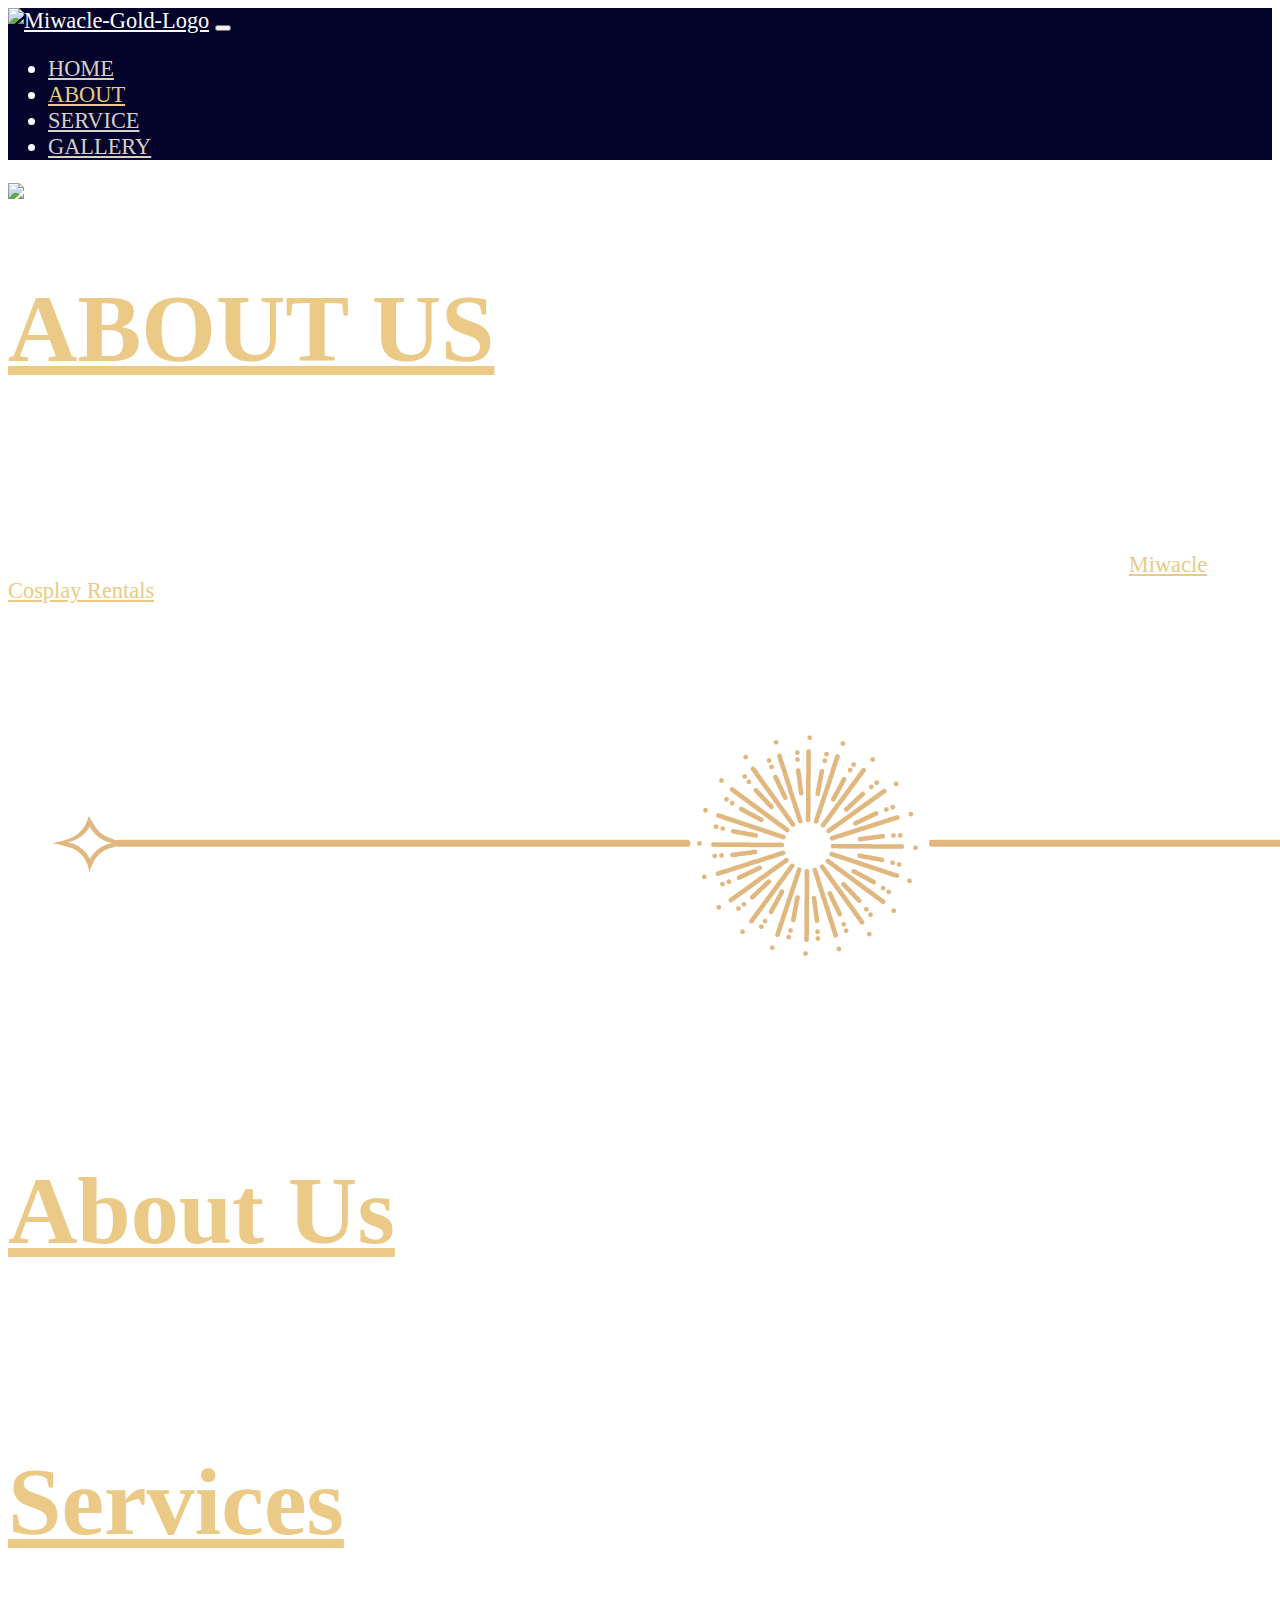
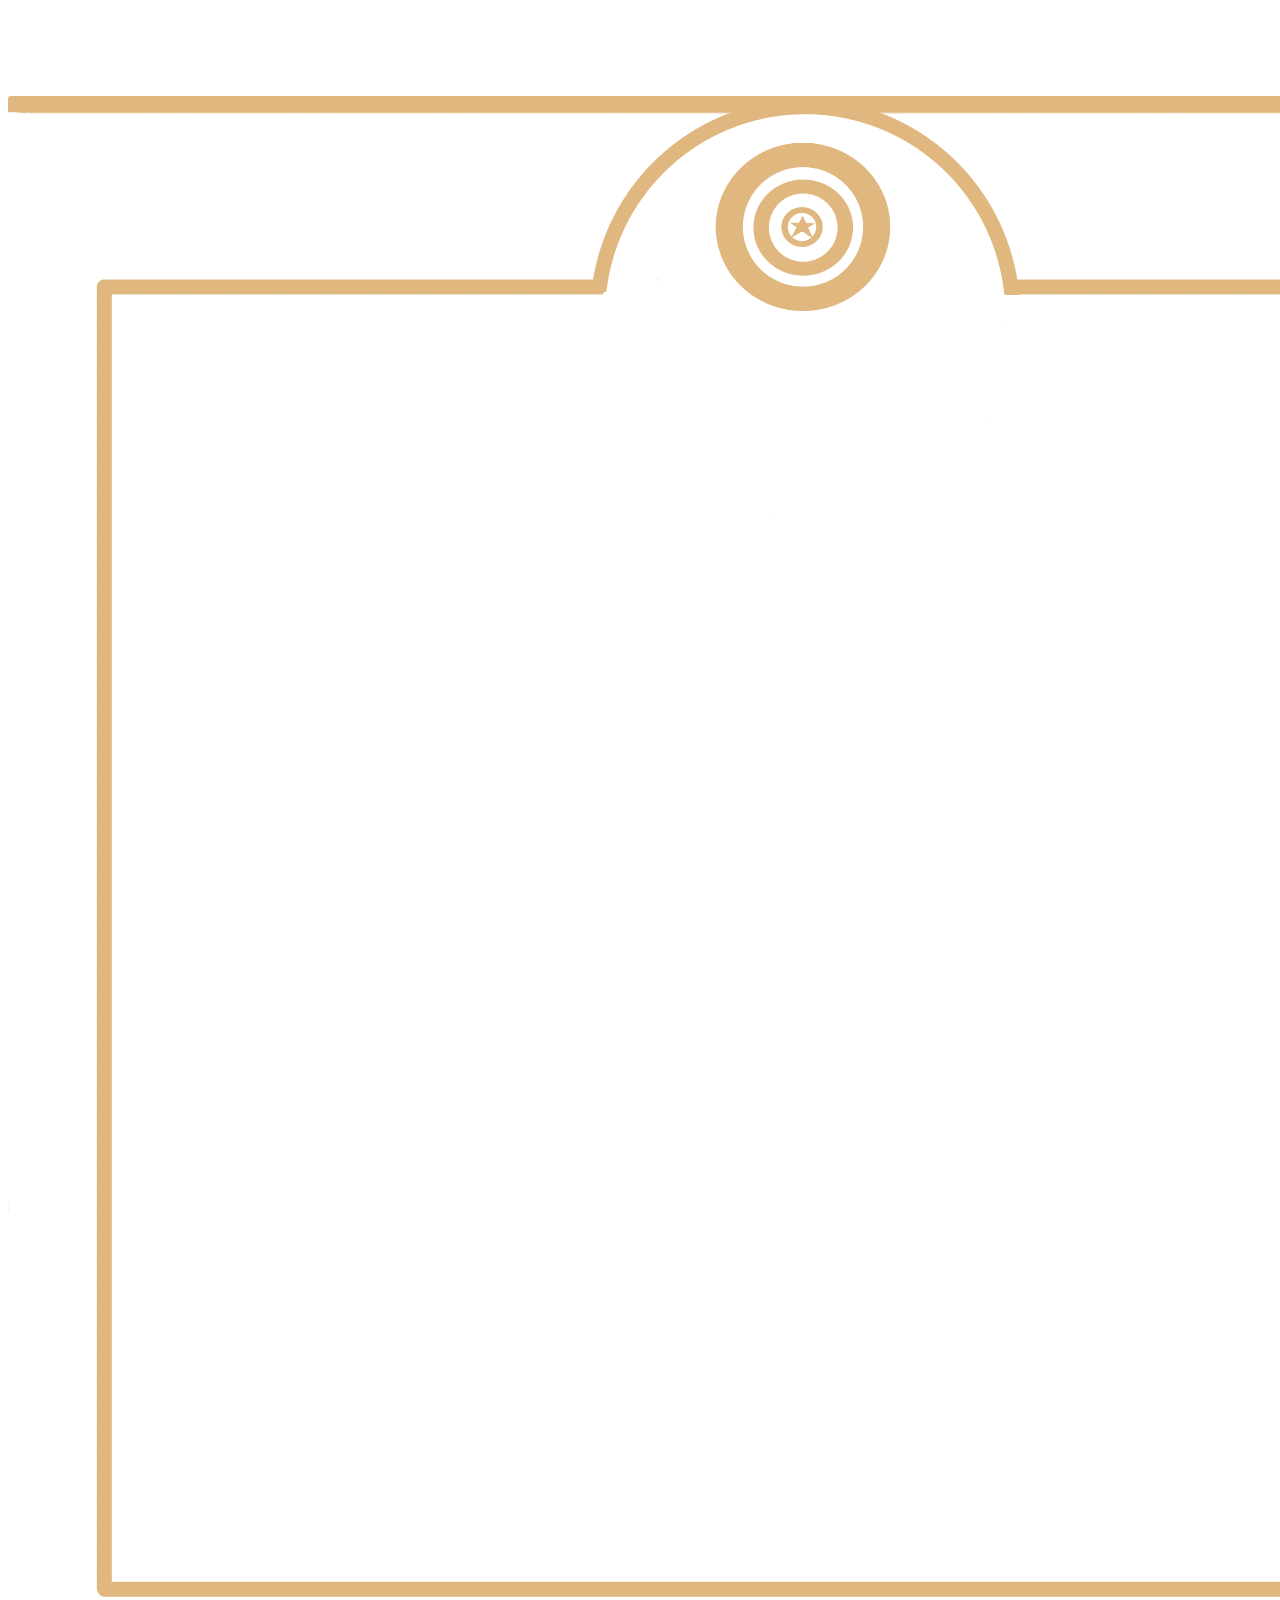
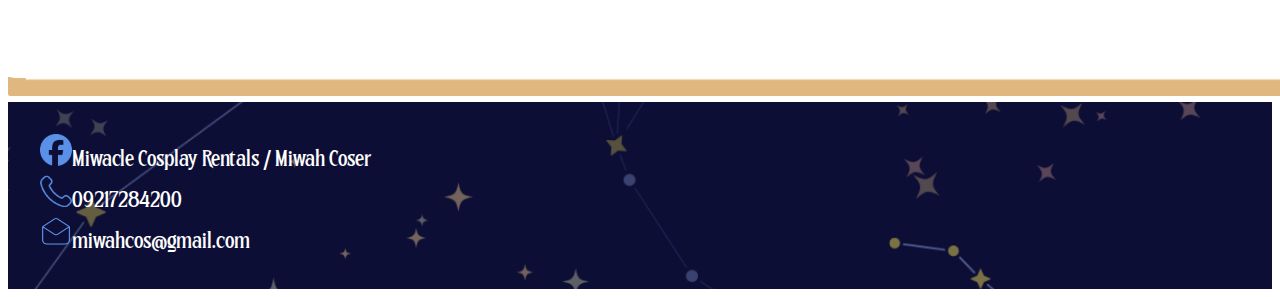
==== about.html @ d84c96a2 "Removed duplicate about info" ====
<!DOCTYPE html>
<html lang="en">
  <head>
    <meta charset="UTF-8" />
    <meta name="viewport" content="width=device-width, initial-scale=1.0" />
    <title>Miwacle Cosplay Rental</title>
    <link
      href="https://cdn.jsdelivr.net/npm/bootstrap@5.0.2/dist/css/bootstrap.min.css"
      rel="stylesheet"
      integrity="sha384-EVSTQN3/azprG1Anm3QDgpJLIm9Nao0Yz1ztcQTwFspd3yD65VohhpuuCOmLASjC"
      crossorigin="anonymous"
    />
    <link href="aboutStyles.css" rel="stylesheet" />
    <link
      rel="icon"
      href="images/PROFILE LOGO-GOLD.png"
      type="image/icon type"
    />
    <link href="aboutStyles.css" rel="stylesheet" />
  </head>
  <body>

    <!-- nav -->
    <nav
      class="navbar navbar-dark sticky-top nav-white navbar-expand-sm bg-dark-blue mt-0"
    >
      <div class="container-fluid mx-2">
        <a href="home.html" class="navbar-brand"
          ><img
            src="images/PROFILE LOGO-GOLD.png"
            alt="Miwacle-Gold-Logo"
            id="logo"
        /></a>
        <button
          type="button"
          data-bs-toggle="collapse"
          data-bs-target="#navbarNav"
          class="navbar-toggler"
          aria-controls="navbarNav"
          aria-expanded="false"
          aria-label="Toggle navigation"
        >
          <span class="navbar-toggler-icon"></span>
        </button>
        <div
          class="collapse navbar-collapse justify-content-end"
          id="navbarNav"
        >
          <ul class="navbar-nav align-items-center">
            <li class="nav-item mx-4">
              <a href="home.html" class="nav-link">HOME</a>
            </li>
            <li class="nav-item mx-4">
              <a href="#" class="nav-link text-color-gold-yellow">ABOUT</a>
            </li>
            <li class="nav-item mx-4">
              <a href="services.html" class="nav-link">SERVICE</a>
            </li>
            <li class="nav-item mx-4">
              <a href="gallery.html" class="nav-link">GALLERY</a>
            </li>
          </ul>
        </div>
      </div>
    </nav>

    <!-- Header -->
    <!-- ABOUT US AND SERVICES -->
    <div
        class="container-fluid d-flex justify-content-center align-items-center mb-5 extra-margin-bottom">
        <img
          src="images/MIWACLE-CONTAINER.png"
          alt="Miwacle About Us Header Frame"
          class="position-absolute"
          id="a"
        />
        <h1 class="text-center text-decoration-underline text-specialYellow">
          ABOUT US
        </h1>
      </div>
      <br /><br /><br />

      <!-- ABOUT US INFO -->
      <div 
        class="fs-2 text-center text-color-white m-5"
        id="aboutUsText"
      >
          Miwacle Cosplay Rentals is an online costume rental shop from Antipolo. With a diverse selection of characters from all sorts 
          of anime, cartoons, games, and more. We ship from Antipolo/Manila depending on the time available. For inquiries, send a message 
          to <a href="https://web.facebook.com/people/Miwacle-Cosplay-Rentals/61555627856739/?_rdc=1&_rdr" class="text-color-gold-yellow">Miwacle Cosplay Rentals</a> on facebook.com
      </div>

      <!-- ABOUT LINE -->
      <div class="container-fluid text-center">
        <img src="images/ABOUT_LINE.png" class="img-fluid">
      </div>

      <!-- ABOUT US AND SERVICES -->
      <div
        class="container-fluid d-flex flex-wrap justify-content-center"
        id="pagesContainer"
      >
        <div
          class="flex-column justify-content-center align-items-center"
          id="AboutUs"
        >
          <h1>About Us</h1>
          <p class="mx-auto w-75">
            Lorem ipsum dolor sit, amet consectetur adipisicing elit. Architecto
            nihil commodi ipsum, expedita, quos consequuntur qui quibusdam numquam
            beatae tempore illo sed cupiditate enim quis maxime, magnam ratione!
            Debitis, natus.
          </p>

        </div>

        <div
          class="flex-column justify-content-center align-items-center"
          id="Services"
        >
          <h1 class="mb-0">Services</h1>
          <p class="mx-auto w-75">
            Lorem ipsum dolor sit, amet consectetur adipisicing elit. Architecto
            nihil commodi ipsum, expedita, quos consequuntur qui quibusdam numquam
            beatae tempore illo sed cupiditate enim quis maxime, magnam ratione!
            Debitis, natus.
          </p>
        </div>
      </div>
        
        <img 
          src="images/MISSION.png" 
          alt="Vision Frame"
          class="position-relative"
          id="aboutUsFrame">
        
      </div>
      
      <!-- FOOTER -->
    <div
    class="container-fluid position-relative sticky-bottom bg-primary mb-0"
    id="footer"
  >
    <div class="d-flex flex-column">
      <div>
        <img src="images/facebookIcon.png" class="icon me-2 my-1" />Miwacle
        Cosplay Rentals / Miwah Coser
      </div>
      <div>
        <img src="images/phoneIcon.png" class="icon me-2 my-1" />09217284200
      </div>
      <div>
        <img
          src="images/emailIcon.png"
          class="icon me-2 my-1"
        />miwahcos@gmail.com
      </div>
    </div>
  </div>
    <script
      src="https://cdn.jsdelivr.net/npm/bootstrap@5.0.2/dist/js/bootstrap.bundle.min.js"
      integrity="sha384-MrcW6ZMFYlzcLA8Nl+NtUVF0sA7MsXsP1UyJoMp4YLEuNSfAP+JcXn/tWtIaxVXM"
      crossorigin="anonymous"
    ></script>
    <script
      src="https://cdn.jsdelivr.net/npm/@popperjs/core@2.9.2/dist/umd/popper.min.js"
      integrity="sha384-IQsoLXl5PILFhosVNubq5LC7Qb9DXgDA9i+tQ8Zj3iwWAwPtgFTxbJ8NT4GN1R8p"
      crossorigin="anonymous"
    ></script>
    <script
      src="https://cdn.jsdelivr.net/npm/bootstrap@5.0.2/dist/js/bootstrap.min.js"
      integrity="sha384-cVKIPhGWiC2Al4u+LWgxfKTRIcfu0JTxR+EQDz/bgldoEyl4H0zUF0QKbrJ0EcQF"
      crossorigin="anonymous"
    ></script>
    <script src="servicesScript.js"></script>
  </body>
</html>
---- aboutStyles.css ----
/* 
Navigation bar background color -- 03032b
Text Color (white) -- D8CFC5
Highlighted (yellow) -- EACA86
*/

@font-face {
  font-family: laSignora;
  src: url(fonts/LaSignora-DemoVersion-Regular.otf);
}

@font-face {
  font-family: theBlowar;
  src: url(fonts/TheBlowarRegular-d91mZ.ttf);
}

@font-face {
  font-family: bismark;
  src: url(fonts/Bismarck.otf);
}

:root {
  --dark-blue: #03032b;
  --darker-white: #d8cfc5;
  --gold-yellow: #eaca86;
}

* {
  font-family: "laSignora";
  color: white;
}

body {
  background-image: url("images/MIWACLE-BACKGROUND.png");
  background-size: cover;
  font-size: 1.4rem;
}

h1 {
  font-size: 6rem;
  font-family: "bismark";
  color: var(--gold-yellow);
  text-decoration-line: underline;
}

/* TEXT AND BACKGROUND COLOR */
.bg-dark-blue {
  background-color: #03032b !important;
}

.bg-semi-transparent-white {
  background-color: hsla(235, 62%, 31%, 0.25) !important;
}

.text-color-specialYellow {
  color: #eaca86 !important;
}

.text-color-yellow {
  color: #cf920f !important;
}

.text-color-gold-yellow {
  color: var(--gold-yellow) !important;
}

/* REUSABLE */
.py-6 {
  padding-top: 6rem !important;
  padding-bottom: 6rem !important;
}

.linkButton {
  border: 2px solid var(--gold-yellow);
  border-radius: 10px;
  background-color: var(--dark-blue);
  padding: 0.25rem 1rem;

  display: inline;
}

/* NAV CLASSES AND IDS*/
#logo {
  width: 75px;
  height: 75px;
}

.nav-link:hover {
  color: var(--gold-yellow) !important;
}

.nav-item a {
  color: #d8cfc5;
}

/* FOOTER */
#footer {
  padding: 2rem;
  background-image: url("images/MIWACLE-FOOTER-BG.png");
  background-size: cover;
}

#footer * {
  color: white;
  font-family: "theBlowar";
}

.icon {
  width: 2rem;
  height: 2rem;
}
---- aboutStyles.css ----
/* 
Navigation bar background color -- 03032b
Text Color (white) -- D8CFC5
Highlighted (yellow) -- EACA86
*/

@font-face {
  font-family: laSignora;
  src: url(fonts/LaSignora-DemoVersion-Regular.otf);
}

@font-face {
  font-family: theBlowar;
  src: url(fonts/TheBlowarRegular-d91mZ.ttf);
}

@font-face {
  font-family: bismark;
  src: url(fonts/Bismarck.otf);
}

:root {
  --dark-blue: #03032b;
  --darker-white: #d8cfc5;
  --gold-yellow: #eaca86;
}

* {
  font-family: "laSignora";
  color: white;
}

body {
  background-image: url("images/MIWACLE-BACKGROUND.png");
  background-size: cover;
  font-size: 1.4rem;
}

h1 {
  font-size: 6rem;
  font-family: "bismark";
  color: var(--gold-yellow);
  text-decoration-line: underline;
}

/* TEXT AND BACKGROUND COLOR */
.bg-dark-blue {
  background-color: #03032b !important;
}

.bg-semi-transparent-white {
  background-color: hsla(235, 62%, 31%, 0.25) !important;
}

.text-color-specialYellow {
  color: #eaca86 !important;
}

.text-color-yellow {
  color: #cf920f !important;
}

.text-color-gold-yellow {
  color: var(--gold-yellow) !important;
}

/* REUSABLE */
.py-6 {
  padding-top: 6rem !important;
  padding-bottom: 6rem !important;
}

.linkButton {
  border: 2px solid var(--gold-yellow);
  border-radius: 10px;
  background-color: var(--dark-blue);
  padding: 0.25rem 1rem;

  display: inline;
}

/* NAV CLASSES AND IDS*/
#logo {
  width: 75px;
  height: 75px;
}

.nav-link:hover {
  color: var(--gold-yellow) !important;
}

.nav-item a {
  color: #d8cfc5;
}

/* FOOTER */
#footer {
  padding: 2rem;
  background-image: url("images/MIWACLE-FOOTER-BG.png");
  background-size: cover;
}

#footer * {
  color: white;
  font-family: "theBlowar";
}

.icon {
  width: 2rem;
  height: 2rem;
}
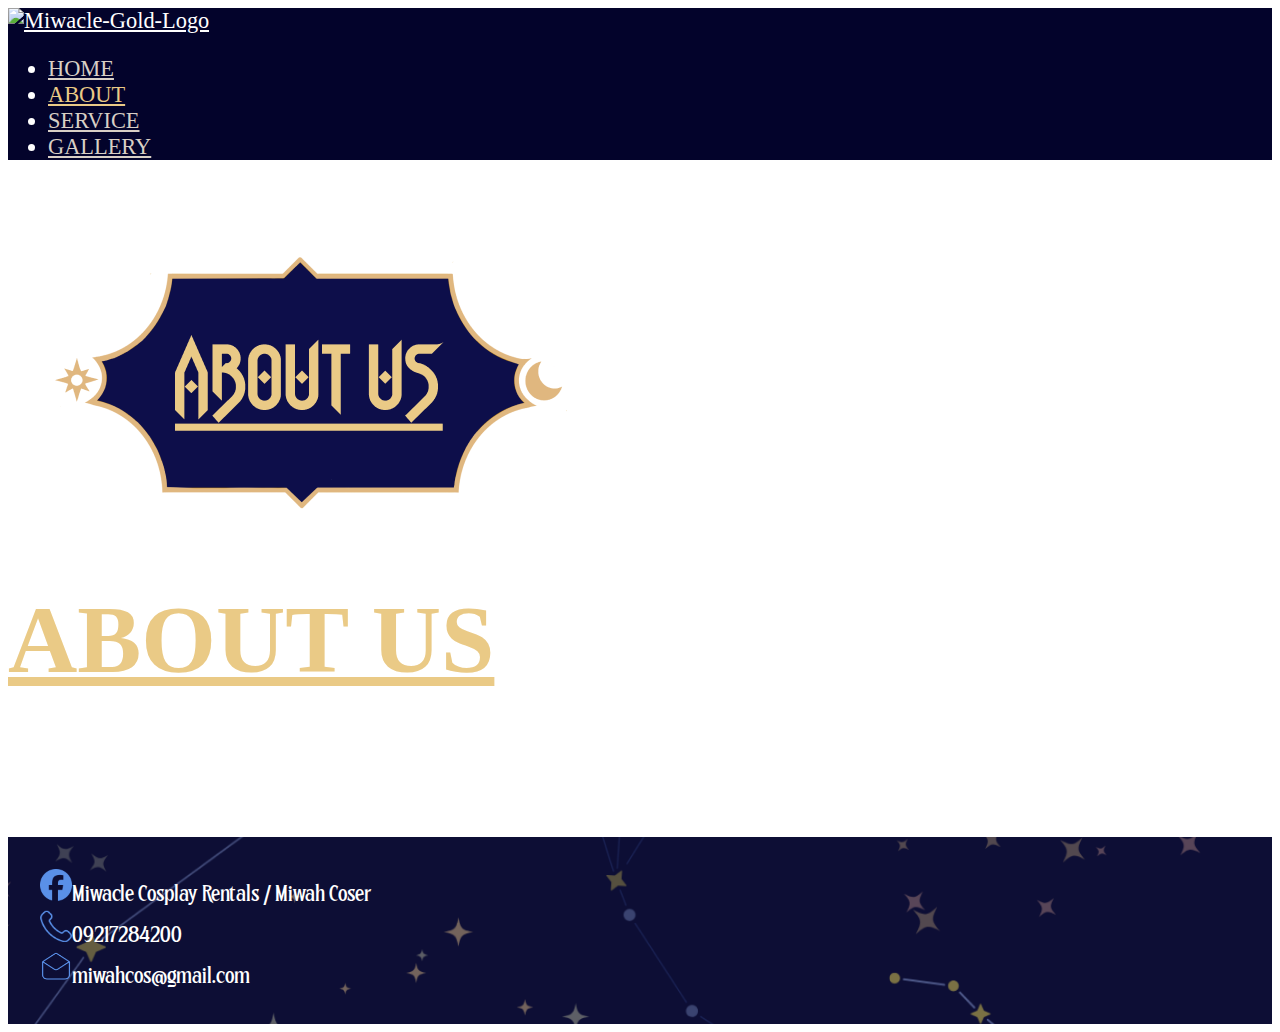
==== commit 00541b77: "Updated about css" ====
--- a/about.html
+++ b/about.html
@@ -17,161 +17,72 @@
       type="image/icon type"
     />
     <link href="aboutStyles.css" rel="stylesheet" />
-  </head>
-  <body>
-
-    <!-- nav -->
-    <nav
-      class="navbar navbar-dark sticky-top nav-white navbar-expand-sm bg-dark-blue mt-0"
+</head>
+<body>
+  <!-- nav -->
+  <nav class="navbar sticky-top nav-white navbar-expand-sm bg-dark-blue mt-0">
+    <div class="container">
+      <a href="#" class="navbar-brand ms-3"
+        ><img
+          src="images/PROFILE LOGO-GOLD.png"
+          alt="Miwacle-Gold-Logo"
+          id="logo"
+      /></a>
+    </div>
+    <div class="container justify-content-center">
+      <ul class="navbar-nav justify-content-evenly">
+        <li class="nav-item mx-4">
+          <a href="home.html" class="nav-link">HOME</a>
+        </li>
+        <li class="nav-item mx-4">
+          <a href="#" class="nav-link text-color-gold-yellow">ABOUT</a>
+        </li>
+        <li class="nav-item mx-4">
+          <a href="services.html" class="nav-link">SERVICE</a>
+        </li>
+        <li class="nav-item mx-4">
+          <a href="gallery.html" class="nav-link">GALLERY</a>
+        </li>
+      </ul>
+    </div>
+  </nav>
+  <!-- header -->
+  <div
+      class="container-fluid d-flex justify-content-center align-items-center mb-5 extra-margin-bottom"
     >
-      <div class="container-fluid mx-2">
-        <a href="home.html" class="navbar-brand"
-          ><img
-            src="images/PROFILE LOGO-GOLD.png"
-            alt="Miwacle-Gold-Logo"
-            id="logo"
-        /></a>
-        <button
-          type="button"
-          data-bs-toggle="collapse"
-          data-bs-target="#navbarNav"
-          class="navbar-toggler"
-          aria-controls="navbarNav"
-          aria-expanded="false"
-          aria-label="Toggle navigation"
-        >
-          <span class="navbar-toggler-icon"></span>
-        </button>
-        <div
-          class="collapse navbar-collapse justify-content-end"
-          id="navbarNav"
-        >
-          <ul class="navbar-nav align-items-center">
-            <li class="nav-item mx-4">
-              <a href="home.html" class="nav-link">HOME</a>
-            </li>
-            <li class="nav-item mx-4">
-              <a href="#" class="nav-link text-color-gold-yellow">ABOUT</a>
-            </li>
-            <li class="nav-item mx-4">
-              <a href="services.html" class="nav-link">SERVICE</a>
-            </li>
-            <li class="nav-item mx-4">
-              <a href="gallery.html" class="nav-link">GALLERY</a>
-            </li>
-          </ul>
+      <img
+        src="images/MIWACLE ABOUT US.png"
+        alt="Miwacle About Us Header Frame"
+        class="position-absolute"
+        id="a"
+      />
+      <h1 class="text-center text-decoration-underline text-specialYellow">
+        ABOUT US
+      </h1>
+    </div>
+    <br /><br /><br />
+    <!-- body, WIP kasi IDK how to add it properly yet sorry -->
+    <!-- footer -->
+    <div
+      class="container-fluid position-relative fixed-bottom bg-primary mb-0"
+      id="footer">
+      <div class="d-flex flex-column">
+        <div>
+          <img src="images/facebookIcon.png" class="icon me-2 my-1" />Miwacle
+          Cosplay Rentals / Miwah Coser
+        </div>
+        <div>
+          <img src="images/phoneIcon.png" class="icon me-2 my-1" />09217284200
+        </div>
+        <div>
+          <img
+            src="images/emailIcon.png"
+            class="icon me-2 my-1"
+          />miwahcos@gmail.com
         </div>
       </div>
-    </nav>
+    </div>
 
-    <!-- Header -->
-    <!-- ABOUT US AND SERVICES -->
-    <div
-        class="container-fluid d-flex justify-content-center align-items-center mb-5 extra-margin-bottom">
-        <img
-          src="images/MIWACLE-CONTAINER.png"
-          alt="Miwacle About Us Header Frame"
-          class="position-absolute"
-          id="a"
-        />
-        <h1 class="text-center text-decoration-underline text-specialYellow">
-          ABOUT US
-        </h1>
-      </div>
-      <br /><br /><br />
-
-      <!-- ABOUT US INFO -->
-      <div 
-        class="fs-2 text-center text-color-white m-5"
-        id="aboutUsText"
-      >
-          Miwacle Cosplay Rentals is an online costume rental shop from Antipolo. With a diverse selection of characters from all sorts 
-          of anime, cartoons, games, and more. We ship from Antipolo/Manila depending on the time available. For inquiries, send a message 
-          to <a href="https://web.facebook.com/people/Miwacle-Cosplay-Rentals/61555627856739/?_rdc=1&_rdr" class="text-color-gold-yellow">Miwacle Cosplay Rentals</a> on facebook.com
-      </div>
-
-      <!-- ABOUT LINE -->
-      <div class="container-fluid text-center">
-        <img src="images/ABOUT_LINE.png" class="img-fluid">
-      </div>
-
-      <!-- ABOUT US AND SERVICES -->
-      <div
-        class="container-fluid d-flex flex-wrap justify-content-center"
-        id="pagesContainer"
-      >
-        <div
-          class="flex-column justify-content-center align-items-center"
-          id="AboutUs"
-        >
-          <h1>About Us</h1>
-          <p class="mx-auto w-75">
-            Lorem ipsum dolor sit, amet consectetur adipisicing elit. Architecto
-            nihil commodi ipsum, expedita, quos consequuntur qui quibusdam numquam
-            beatae tempore illo sed cupiditate enim quis maxime, magnam ratione!
-            Debitis, natus.
-          </p>
-
-        </div>
-
-        <div
-          class="flex-column justify-content-center align-items-center"
-          id="Services"
-        >
-          <h1 class="mb-0">Services</h1>
-          <p class="mx-auto w-75">
-            Lorem ipsum dolor sit, amet consectetur adipisicing elit. Architecto
-            nihil commodi ipsum, expedita, quos consequuntur qui quibusdam numquam
-            beatae tempore illo sed cupiditate enim quis maxime, magnam ratione!
-            Debitis, natus.
-          </p>
-        </div>
-      </div>
-        
-        <img 
-          src="images/MISSION.png" 
-          alt="Vision Frame"
-          class="position-relative"
-          id="aboutUsFrame">
-        
-      </div>
-      
-      <!-- FOOTER -->
-    <div
-    class="container-fluid position-relative sticky-bottom bg-primary mb-0"
-    id="footer"
-  >
-    <div class="d-flex flex-column">
-      <div>
-        <img src="images/facebookIcon.png" class="icon me-2 my-1" />Miwacle
-        Cosplay Rentals / Miwah Coser
-      </div>
-      <div>
-        <img src="images/phoneIcon.png" class="icon me-2 my-1" />09217284200
-      </div>
-      <div>
-        <img
-          src="images/emailIcon.png"
-          class="icon me-2 my-1"
-        />miwahcos@gmail.com
-      </div>
-    </div>
-  </div>
-    <script
-      src="https://cdn.jsdelivr.net/npm/bootstrap@5.0.2/dist/js/bootstrap.bundle.min.js"
-      integrity="sha384-MrcW6ZMFYlzcLA8Nl+NtUVF0sA7MsXsP1UyJoMp4YLEuNSfAP+JcXn/tWtIaxVXM"
-      crossorigin="anonymous"
-    ></script>
-    <script
-      src="https://cdn.jsdelivr.net/npm/@popperjs/core@2.9.2/dist/umd/popper.min.js"
-      integrity="sha384-IQsoLXl5PILFhosVNubq5LC7Qb9DXgDA9i+tQ8Zj3iwWAwPtgFTxbJ8NT4GN1R8p"
-      crossorigin="anonymous"
-    ></script>
-    <script
-      src="https://cdn.jsdelivr.net/npm/bootstrap@5.0.2/dist/js/bootstrap.min.js"
-      integrity="sha384-cVKIPhGWiC2Al4u+LWgxfKTRIcfu0JTxR+EQDz/bgldoEyl4H0zUF0QKbrJ0EcQF"
-      crossorigin="anonymous"
-    ></script>
-    <script src="servicesScript.js"></script>
-  </body>
-</html>+<script src="script.js"></script>
+</body>
+</html>
--- a/aboutStyles.css
+++ b/aboutStyles.css
@@ -28,6 +28,7 @@
 * {
   font-family: "laSignora";
   color: white;
+
 }
 
 body {
@@ -64,21 +65,6 @@
   color: var(--gold-yellow) !important;
 }
 
-/* REUSABLE */
-.py-6 {
-  padding-top: 6rem !important;
-  padding-bottom: 6rem !important;
-}
-
-.linkButton {
-  border: 2px solid var(--gold-yellow);
-  border-radius: 10px;
-  background-color: var(--dark-blue);
-  padding: 0.25rem 1rem;
-
-  display: inline;
-}
-
 /* NAV CLASSES AND IDS*/
 #logo {
   width: 75px;
@@ -91,6 +77,59 @@
 
 .nav-item a {
   color: #d8cfc5;
+}
+
+nav {
+  margin-bottom: 10vh;
+}
+/* HEADER FRAME */
+#headerFrame {
+  width: 494.4px;
+  height: 251.52px;
+}
+
+/* Vision Mission Contaier */
+
+#pagesContainer {
+  padding: 1rem;
+}
+
+#pagesContainer > div {
+  width: 650px;
+  height: 650px;
+
+  display: grid;
+  grid-template-rows: 100px 100px 300px 50px;
+  grid-template-areas: "." "header" "text";
+  gap: 0.5rem;
+
+  background-size: cover;
+
+  text-align: center;
+}
+
+#pagesContainer > #Mission {
+  background-image: url(images/MISSION.png);
+}
+
+#pagesContainer > #Vision {
+  background-image: url(images/VISION.png);
+}
+
+#pagesContainer input {
+  display: inline;
+}
+
+#pagesContainer h1 {
+  grid-area: header;
+}
+
+#pagesContainer p {
+  grid-area: text;
+}
+
+#pagesContainer > div {
+  grid-area: text;
 }
 
 /* FOOTER */
--- a/aboutStyles.css
+++ b/aboutStyles.css
@@ -28,6 +28,7 @@
 * {
   font-family: "laSignora";
   color: white;
+
 }
 
 body {
@@ -64,21 +65,6 @@
   color: var(--gold-yellow) !important;
 }
 
-/* REUSABLE */
-.py-6 {
-  padding-top: 6rem !important;
-  padding-bottom: 6rem !important;
-}
-
-.linkButton {
-  border: 2px solid var(--gold-yellow);
-  border-radius: 10px;
-  background-color: var(--dark-blue);
-  padding: 0.25rem 1rem;
-
-  display: inline;
-}
-
 /* NAV CLASSES AND IDS*/
 #logo {
   width: 75px;
@@ -91,6 +77,59 @@
 
 .nav-item a {
   color: #d8cfc5;
+}
+
+nav {
+  margin-bottom: 10vh;
+}
+/* HEADER FRAME */
+#headerFrame {
+  width: 494.4px;
+  height: 251.52px;
+}
+
+/* Vision Mission Contaier */
+
+#pagesContainer {
+  padding: 1rem;
+}
+
+#pagesContainer > div {
+  width: 650px;
+  height: 650px;
+
+  display: grid;
+  grid-template-rows: 100px 100px 300px 50px;
+  grid-template-areas: "." "header" "text";
+  gap: 0.5rem;
+
+  background-size: cover;
+
+  text-align: center;
+}
+
+#pagesContainer > #Mission {
+  background-image: url(images/MISSION.png);
+}
+
+#pagesContainer > #Vision {
+  background-image: url(images/VISION.png);
+}
+
+#pagesContainer input {
+  display: inline;
+}
+
+#pagesContainer h1 {
+  grid-area: header;
+}
+
+#pagesContainer p {
+  grid-area: text;
+}
+
+#pagesContainer > div {
+  grid-area: text;
 }
 
 /* FOOTER */
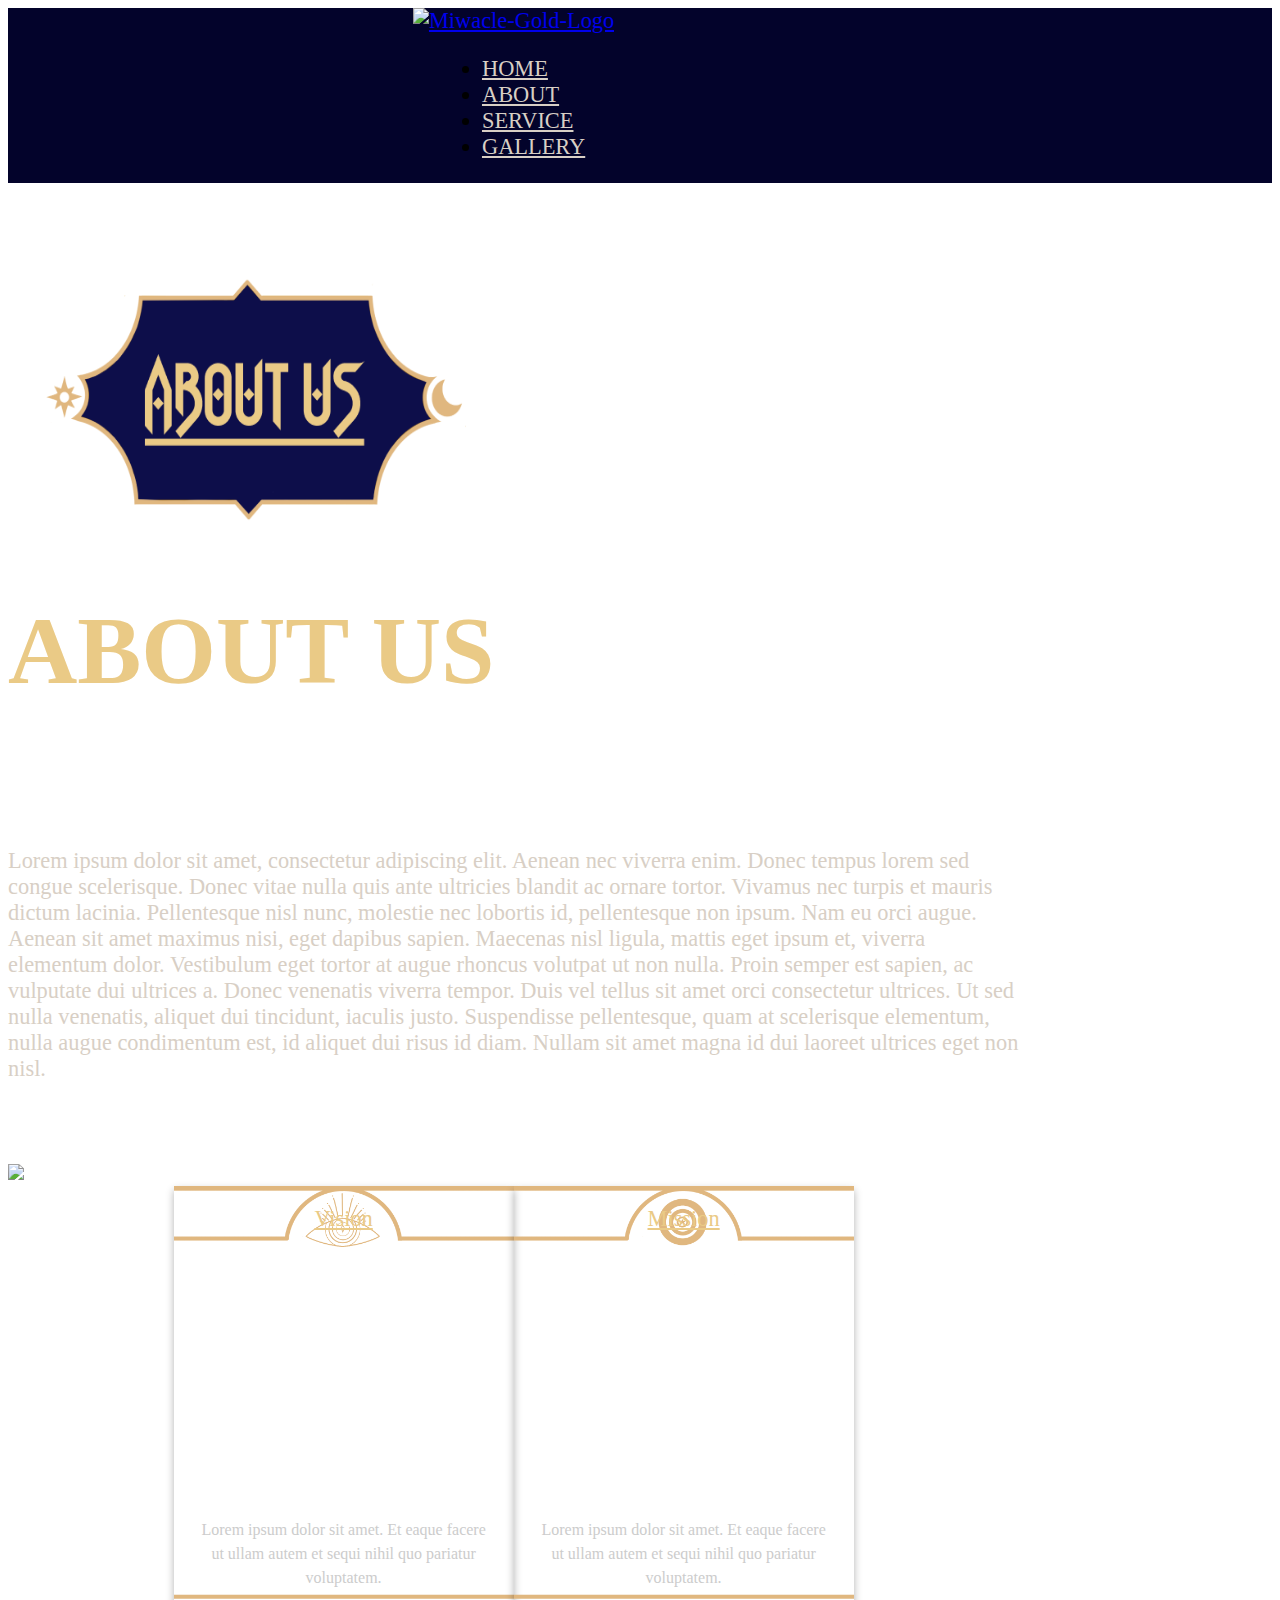
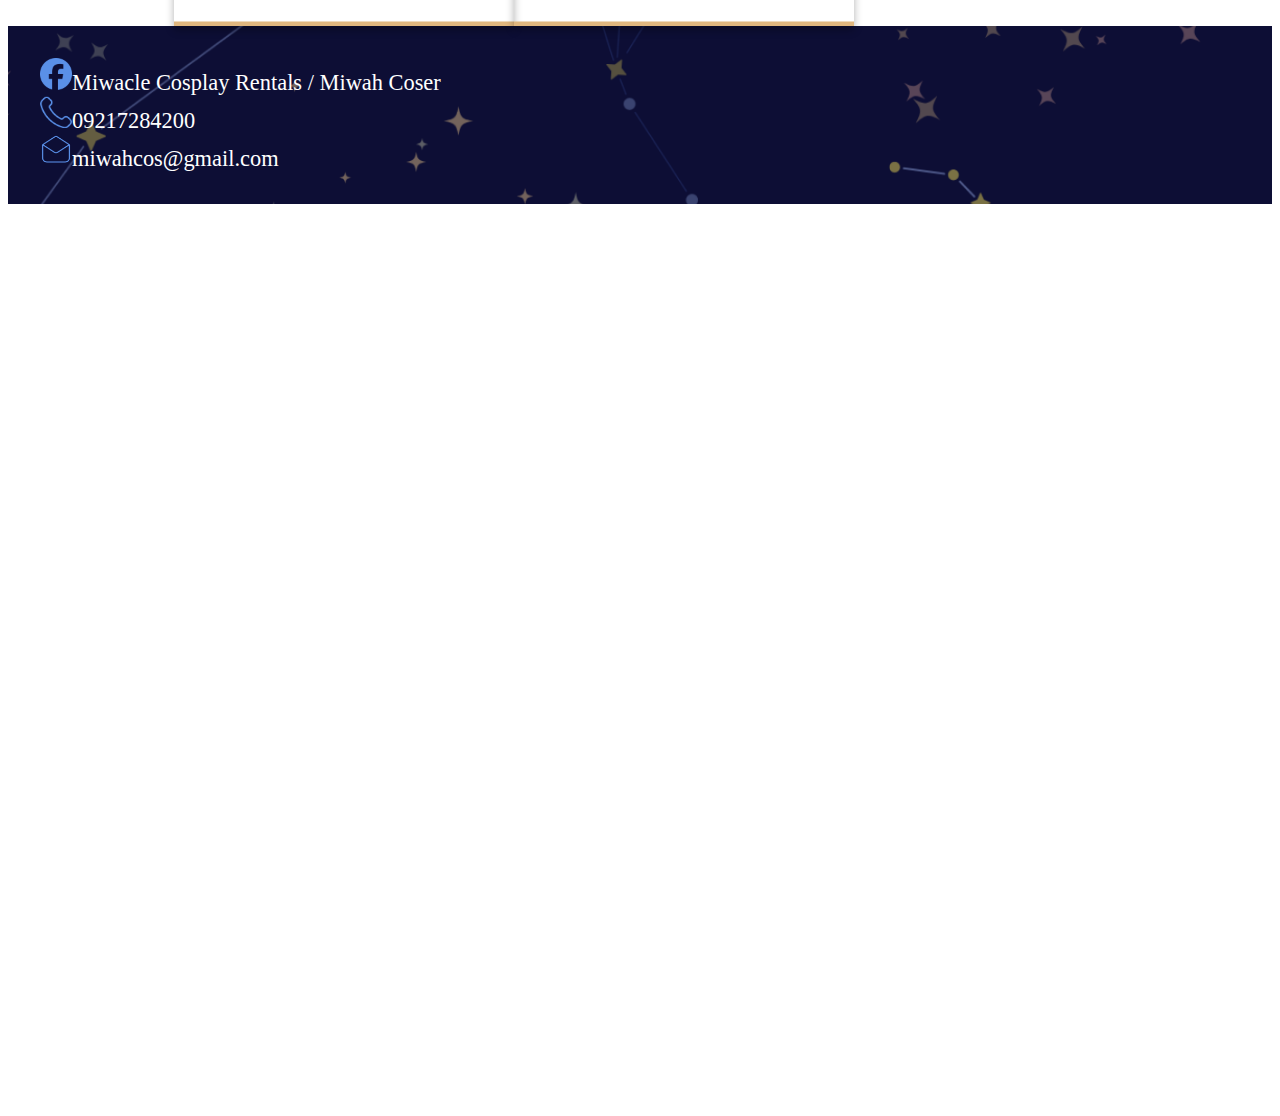
==== commit 64ee6dad: "About page (martinez)" ====
--- a/about.html
+++ b/about.html
@@ -62,10 +62,30 @@
     </div>
     <br /><br /><br />
     <!-- body, WIP kasi IDK how to add it properly yet sorry -->
+    <div class="container text-center text-color-white"
+    id="body">Lorem ipsum dolor sit amet, consectetur adipiscing elit. Aenean nec viverra enim. Donec tempus lorem sed congue scelerisque. Donec vitae nulla quis ante ultricies blandit ac ornare tortor. Vivamus nec turpis et mauris dictum lacinia. Pellentesque nisl nunc, molestie nec lobortis id, pellentesque non ipsum. Nam eu orci augue. Aenean sit amet maximus nisi, eget dapibus sapien. Maecenas nisl ligula, mattis eget ipsum et, viverra elementum dolor. Vestibulum eget tortor at augue rhoncus volutpat ut non nulla. Proin semper est sapien, ac vulputate dui ultrices a. Donec venenatis viverra tempor. Duis vel tellus sit amet orci consectetur ultrices. Ut sed nulla venenatis, aliquet dui tincidunt, iaculis justo. Suspendisse pellentesque, quam at scelerisque elementum, nulla augue condimentum est, id aliquet dui risus id diam. Nullam sit amet magna id dui laoreet ultrices eget non nisl.</div>
+    <br /><br /><br />
+
+     <!-- home line -->
+    <div class="container-fluid text-center">
+      <img src="images/MIWACLE ABOUT US SEPARATOR.png" class="img-fluid">
+    </div>
+    <!-- vision and mission -->
+    <div class="container">
+    <div class="box vision justify-content-center text-specialYellow">
+      <u>Vision</u>
+      <p>Lorem ipsum dolor sit amet. Et eaque facere ut ullam autem et sequi nihil quo pariatur voluptatem.</p>
+    </div>
+    <div class="box mission justify-content-center text-specialYellow">
+      <u>Mission</u>
+      <p>Lorem ipsum dolor sit amet. Et eaque facere ut ullam autem et sequi nihil quo pariatur voluptatem.</p>
+    </div>
+    </div>
     <!-- footer -->
     <div
-      class="container-fluid position-relative fixed-bottom bg-primary mb-0"
-      id="footer">
+      class="container-fluid position-relative sticky-bottom bg-primary mb-0"
+      id="footer"
+    >
       <div class="d-flex flex-column">
         <div>
           <img src="images/facebookIcon.png" class="icon me-2 my-1" />Miwacle
@@ -83,6 +103,6 @@
       </div>
     </div>
 
-<script src="script.js"></script>
+<script src="servicesScript.js"></script>
 </body>
-</html>
+</html>--- a/aboutStyles.css
+++ b/aboutStyles.css
@@ -10,11 +10,6 @@
 }
 
 @font-face {
-  font-family: theBlowar;
-  src: url(fonts/TheBlowarRegular-d91mZ.ttf);
-}
-
-@font-face {
   font-family: bismark;
   src: url(fonts/Bismarck.otf);
 }
@@ -27,112 +22,173 @@
 
 * {
   font-family: "laSignora";
-  color: white;
-
+}
+
+p{
+  color: var(--darker-white);
 }
 
 body {
+  font-size: 1.4rem;
+  height: 300vh;
   background-image: url("images/MIWACLE-BACKGROUND.png");
   background-size: cover;
-  font-size: 1.4rem;
+  
+}
+
+#logo {
+  width: 75px;
+  height: 75px;
+}
+
+.bg-dark-blue {
+  background-color: #03032b;
+}
+
+.nav-item a {
+  color: #d8cfc5 !important;
+}
+
+#a {
+  width: 494.4px;
+  height: 251.52px;
 }
 
 h1 {
   font-size: 6rem;
   font-family: "bismark";
-  color: var(--gold-yellow);
-  text-decoration-line: underline;
-}
-
-/* TEXT AND BACKGROUND COLOR */
-.bg-dark-blue {
-  background-color: #03032b !important;
-}
-
-.bg-semi-transparent-white {
-  background-color: hsla(235, 62%, 31%, 0.25) !important;
-}
-
-.text-color-specialYellow {
-  color: #eaca86 !important;
+}
+
+.text-specialYellow {
+  color: #eaca86;
+}
+
+nav {
+  margin-bottom: 10vh;
+}
+
+#frame {
+  width: 580.8px;
+  height: 580.8px;
+}
+
+#frame + img {
+  width: 448.8px;
+  height: 448.8px;
+}
+
+/* PASTED LANG FROM MY TEST HTML/CSS */
+.image-grid {
+  display: grid;
+  grid-template: 250px / 250px;
+}
+
+.image-grid img {
+  width: 250px;
+  height: 250px;
+  grid-row: 1/2;
+  grid-column: 1/2;
 }
 
 .text-color-yellow {
-  color: #cf920f !important;
+  color: #cf920f;
+}
+
+.container {
+  display: flex;
+  justify-content: center;
+  gap: 0px; /* Space between boxes */
+  max-width: 80%; /* Limit the width of the container */
+  flex-wrap: wrap; /* Ensure responsiveness on smaller screens */
+}
+
+
+.box {
+  width: 300px;
+  height: 400px;
+  background-size: cover;
+  background-position: center;
+  padding: 20px;
+  border: 0px solid #cf920f;
+  box-shadow: 0 4px 8px rgba(0, 0, 0, 0.3);
+  display: flex;
+  flex-direction: column;
+  justify-content: space-between;
+  align-items: center;
+}
+
+.box h2 {
+  margin-top: 0;
+  font-size: 24px;
+  color: #cf920f;
+}
+
+.box p {
+  font-size: 16px;
+  line-height: 1.5;
+  color: #ccc;
+  text-align: center;
+}
+
+
+.vision {
+  background-image: url('images/VISION.png');
+}
+
+.mission {
+  background-image: url('images/MISSION.png');
 }
 
 .text-color-gold-yellow {
   color: var(--gold-yellow) !important;
 }
 
-/* NAV CLASSES AND IDS*/
-#logo {
-  width: 75px;
-  height: 75px;
-}
-
-.nav-link:hover {
-  color: var(--gold-yellow) !important;
-}
-
-.nav-item a {
-  color: #d8cfc5;
-}
-
-nav {
-  margin-bottom: 10vh;
-}
-/* HEADER FRAME */
-#headerFrame {
-  width: 494.4px;
-  height: 251.52px;
-}
-
-/* Vision Mission Contaier */
-
-#pagesContainer {
-  padding: 1rem;
-}
-
-#pagesContainer > div {
-  width: 650px;
-  height: 650px;
-
+.text-color-white {
+  color: var(--darker-white);
+}
+
+#item-container {
+  height: 80vh;
+  max-height: 80vh !important;
+  overflow-y: scroll;
+}
+
+.testimage {
+  height: 250px;
+  width: 250px;
+  grid-row: 1/2;
+  grid-column: 1/2;
+}
+
+.my-grid {
   display: grid;
-  grid-template-rows: 100px 100px 300px 50px;
-  grid-template-areas: "." "header" "text";
-  gap: 0.5rem;
-
-  background-size: cover;
-
-  text-align: center;
-}
-
-#pagesContainer > #Mission {
-  background-image: url(images/MISSION.png);
-}
-
-#pagesContainer > #Vision {
-  background-image: url(images/VISION.png);
-}
-
-#pagesContainer input {
-  display: inline;
-}
-
-#pagesContainer h1 {
-  grid-area: header;
-}
-
-#pagesContainer p {
-  grid-area: text;
-}
-
-#pagesContainer > div {
-  grid-area: text;
-}
-
-/* FOOTER */
+  grid-template: 250px/ 250px;
+}
+
+#filter {
+  padding: 0.5rem 1rem;
+  border: 5px solid var(--gold-yellow);
+  border-radius: 15px;
+  background-color: var(--dark-blue);
+  color: white;
+}
+
+/* #filter:hover {
+  background-color: black;
+} */
+#order {
+  border: 5px solid var(--gold-yellow);
+  border-radius: 1rem;
+
+  color: white;
+  font-size: 2rem;
+  text-decoration: none;
+
+  background-color: var(--dark-blue);
+
+  padding: 0.5rem 2rem;
+}
+
 #footer {
   padding: 2rem;
   background-image: url("images/MIWACLE-FOOTER-BG.png");
@@ -140,11 +196,15 @@
 }
 
 #footer * {
+  font-family: "theBlowar";
   color: white;
-  font-family: "theBlowar";
 }
 
 .icon {
   width: 2rem;
   height: 2rem;
+}
+
+.nav-link:hover {
+  color: var(--gold-yellow) !important;
 }--- a/aboutStyles.css
+++ b/aboutStyles.css
@@ -10,11 +10,6 @@
 }
 
 @font-face {
-  font-family: theBlowar;
-  src: url(fonts/TheBlowarRegular-d91mZ.ttf);
-}
-
-@font-face {
   font-family: bismark;
   src: url(fonts/Bismarck.otf);
 }
@@ -27,112 +22,173 @@
 
 * {
   font-family: "laSignora";
-  color: white;
-
+}
+
+p{
+  color: var(--darker-white);
 }
 
 body {
+  font-size: 1.4rem;
+  height: 300vh;
   background-image: url("images/MIWACLE-BACKGROUND.png");
   background-size: cover;
-  font-size: 1.4rem;
+  
+}
+
+#logo {
+  width: 75px;
+  height: 75px;
+}
+
+.bg-dark-blue {
+  background-color: #03032b;
+}
+
+.nav-item a {
+  color: #d8cfc5 !important;
+}
+
+#a {
+  width: 494.4px;
+  height: 251.52px;
 }
 
 h1 {
   font-size: 6rem;
   font-family: "bismark";
-  color: var(--gold-yellow);
-  text-decoration-line: underline;
-}
-
-/* TEXT AND BACKGROUND COLOR */
-.bg-dark-blue {
-  background-color: #03032b !important;
-}
-
-.bg-semi-transparent-white {
-  background-color: hsla(235, 62%, 31%, 0.25) !important;
-}
-
-.text-color-specialYellow {
-  color: #eaca86 !important;
+}
+
+.text-specialYellow {
+  color: #eaca86;
+}
+
+nav {
+  margin-bottom: 10vh;
+}
+
+#frame {
+  width: 580.8px;
+  height: 580.8px;
+}
+
+#frame + img {
+  width: 448.8px;
+  height: 448.8px;
+}
+
+/* PASTED LANG FROM MY TEST HTML/CSS */
+.image-grid {
+  display: grid;
+  grid-template: 250px / 250px;
+}
+
+.image-grid img {
+  width: 250px;
+  height: 250px;
+  grid-row: 1/2;
+  grid-column: 1/2;
 }
 
 .text-color-yellow {
-  color: #cf920f !important;
+  color: #cf920f;
+}
+
+.container {
+  display: flex;
+  justify-content: center;
+  gap: 0px; /* Space between boxes */
+  max-width: 80%; /* Limit the width of the container */
+  flex-wrap: wrap; /* Ensure responsiveness on smaller screens */
+}
+
+
+.box {
+  width: 300px;
+  height: 400px;
+  background-size: cover;
+  background-position: center;
+  padding: 20px;
+  border: 0px solid #cf920f;
+  box-shadow: 0 4px 8px rgba(0, 0, 0, 0.3);
+  display: flex;
+  flex-direction: column;
+  justify-content: space-between;
+  align-items: center;
+}
+
+.box h2 {
+  margin-top: 0;
+  font-size: 24px;
+  color: #cf920f;
+}
+
+.box p {
+  font-size: 16px;
+  line-height: 1.5;
+  color: #ccc;
+  text-align: center;
+}
+
+
+.vision {
+  background-image: url('images/VISION.png');
+}
+
+.mission {
+  background-image: url('images/MISSION.png');
 }
 
 .text-color-gold-yellow {
   color: var(--gold-yellow) !important;
 }
 
-/* NAV CLASSES AND IDS*/
-#logo {
-  width: 75px;
-  height: 75px;
-}
-
-.nav-link:hover {
-  color: var(--gold-yellow) !important;
-}
-
-.nav-item a {
-  color: #d8cfc5;
-}
-
-nav {
-  margin-bottom: 10vh;
-}
-/* HEADER FRAME */
-#headerFrame {
-  width: 494.4px;
-  height: 251.52px;
-}
-
-/* Vision Mission Contaier */
-
-#pagesContainer {
-  padding: 1rem;
-}
-
-#pagesContainer > div {
-  width: 650px;
-  height: 650px;
-
+.text-color-white {
+  color: var(--darker-white);
+}
+
+#item-container {
+  height: 80vh;
+  max-height: 80vh !important;
+  overflow-y: scroll;
+}
+
+.testimage {
+  height: 250px;
+  width: 250px;
+  grid-row: 1/2;
+  grid-column: 1/2;
+}
+
+.my-grid {
   display: grid;
-  grid-template-rows: 100px 100px 300px 50px;
-  grid-template-areas: "." "header" "text";
-  gap: 0.5rem;
-
-  background-size: cover;
-
-  text-align: center;
-}
-
-#pagesContainer > #Mission {
-  background-image: url(images/MISSION.png);
-}
-
-#pagesContainer > #Vision {
-  background-image: url(images/VISION.png);
-}
-
-#pagesContainer input {
-  display: inline;
-}
-
-#pagesContainer h1 {
-  grid-area: header;
-}
-
-#pagesContainer p {
-  grid-area: text;
-}
-
-#pagesContainer > div {
-  grid-area: text;
-}
-
-/* FOOTER */
+  grid-template: 250px/ 250px;
+}
+
+#filter {
+  padding: 0.5rem 1rem;
+  border: 5px solid var(--gold-yellow);
+  border-radius: 15px;
+  background-color: var(--dark-blue);
+  color: white;
+}
+
+/* #filter:hover {
+  background-color: black;
+} */
+#order {
+  border: 5px solid var(--gold-yellow);
+  border-radius: 1rem;
+
+  color: white;
+  font-size: 2rem;
+  text-decoration: none;
+
+  background-color: var(--dark-blue);
+
+  padding: 0.5rem 2rem;
+}
+
 #footer {
   padding: 2rem;
   background-image: url("images/MIWACLE-FOOTER-BG.png");
@@ -140,11 +196,15 @@
 }
 
 #footer * {
+  font-family: "theBlowar";
   color: white;
-  font-family: "theBlowar";
 }
 
 .icon {
   width: 2rem;
   height: 2rem;
+}
+
+.nav-link:hover {
+  color: var(--gold-yellow) !important;
 }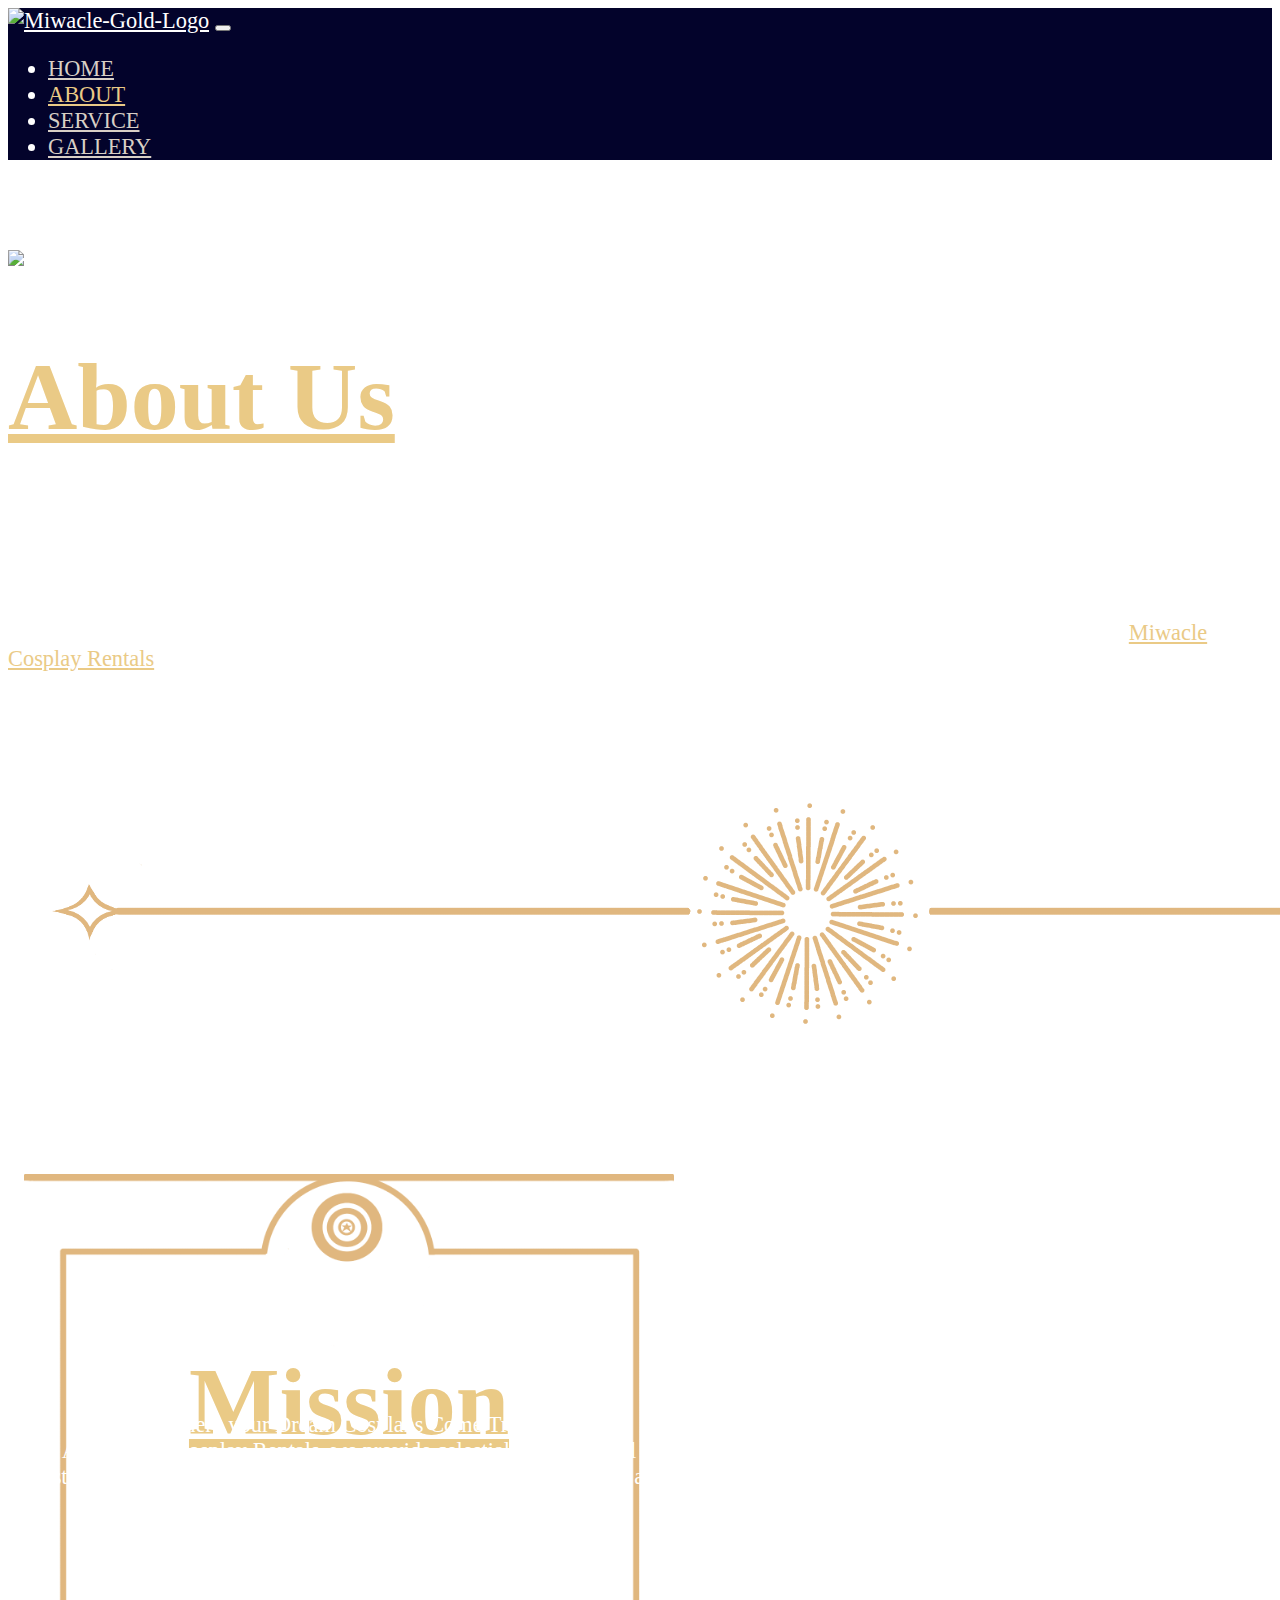
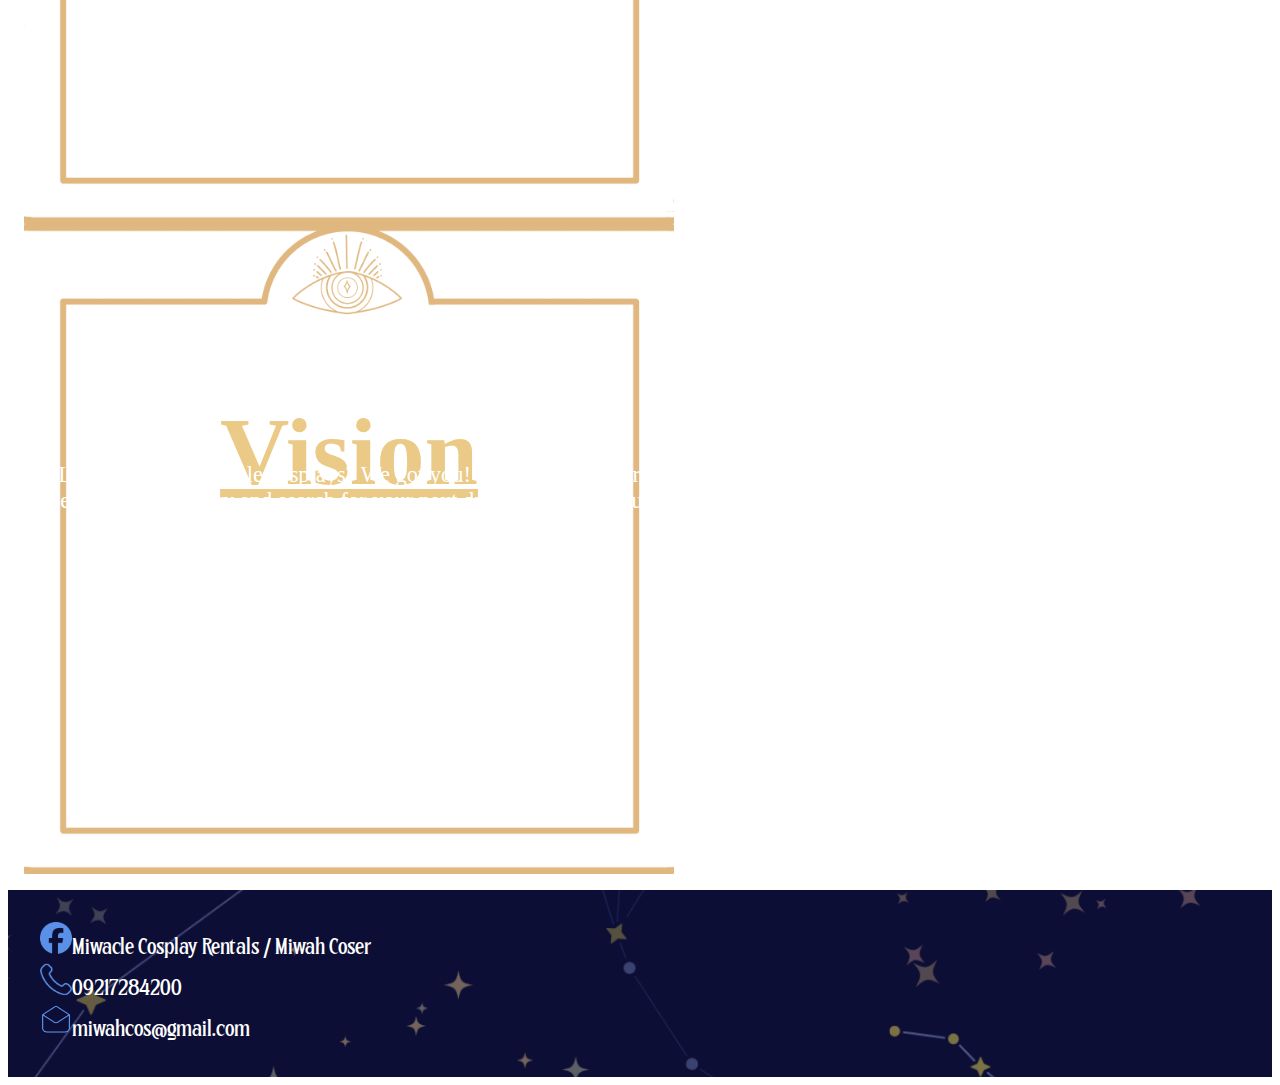
==== commit 905cc306: "About Page fix, tried to fix responsiveness home," ====
--- a/about.html
+++ b/about.html
@@ -17,74 +17,162 @@
       type="image/icon type"
     />
     <link href="aboutStyles.css" rel="stylesheet" />
-</head>
-<body>
-  <!-- nav -->
-  <nav class="navbar sticky-top nav-white navbar-expand-sm bg-dark-blue mt-0">
-    <div class="container">
-      <a href="#" class="navbar-brand ms-3"
-        ><img
-          src="images/PROFILE LOGO-GOLD.png"
-          alt="Miwacle-Gold-Logo"
-          id="logo"
-      /></a>
-    </div>
-    <div class="container justify-content-center">
-      <ul class="navbar-nav justify-content-evenly">
-        <li class="nav-item mx-4">
-          <a href="home.html" class="nav-link">HOME</a>
-        </li>
-        <li class="nav-item mx-4">
-          <a href="#" class="nav-link text-color-gold-yellow">ABOUT</a>
-        </li>
-        <li class="nav-item mx-4">
-          <a href="services.html" class="nav-link">SERVICE</a>
-        </li>
-        <li class="nav-item mx-4">
-          <a href="gallery.html" class="nav-link">GALLERY</a>
-        </li>
-      </ul>
-    </div>
-  </nav>
-  <!-- header -->
-  <div
+  </head>
+  <body>
+
+    <!-- nav -->
+    <nav
+      class="navbar navbar-dark sticky-top nav-white navbar-expand-sm bg-dark-blue mt-0"
+    >
+      <div class="container-fluid mx-2">
+        <a href="home.html" class="navbar-brand"
+          ><img
+            src="images/PROFILE LOGO-GOLD.png"
+            alt="Miwacle-Gold-Logo"
+            id="logo"
+        /></a>
+        <button
+          type="button"
+          data-bs-toggle="collapse"
+          data-bs-target="#navbarNav"
+          class="navbar-toggler"
+          aria-controls="navbarNav"
+          aria-expanded="false"
+          aria-label="Toggle navigation"
+        >
+          <span class="navbar-toggler-icon"></span>
+        </button>
+        <div
+          class="collapse navbar-collapse justify-content-end"
+          id="navbarNav"
+        >
+          <ul class="navbar-nav align-items-center">
+            <li class="nav-item mx-4">
+              <a href="home.html" class="nav-link">HOME</a>
+            </li>
+            <li class="nav-item mx-4">
+              <a href="#" class="nav-link text-color-gold-yellow">ABOUT</a>
+            </li>
+            <li class="nav-item mx-4">
+              <a href="services.html" class="nav-link">SERVICE</a>
+            </li>
+            <li class="nav-item mx-4">
+              <a href="gallery.html" class="nav-link">GALLERY</a>
+            </li>
+          </ul>
+        </div>
+      </div>
+    </nav>
+
+    <!-- Header -->
+    <!-- ABOUT US AND SERVICES -->
+    <div
       class="container-fluid d-flex justify-content-center align-items-center mb-5 extra-margin-bottom"
-    >
+      >
       <img
-        src="images/MIWACLE ABOUT US.png"
-        alt="Miwacle About Us Header Frame"
+        src="images/MIWACLE-CONTAINER.png"
+        alt="Miwacle Services Header
+      Frame"
         class="position-absolute"
-        id="a"
+        id="headerFrame"
       />
-      <h1 class="text-center text-decoration-underline text-specialYellow">
-        ABOUT US
+      <h1 class="text-center text-decoration-underline text-color-gold-yellow">
+        About Us
       </h1>
     </div>
-    <br /><br /><br />
-    <!-- body, WIP kasi IDK how to add it properly yet sorry -->
-    <div class="container text-center text-color-white"
-    id="body">Lorem ipsum dolor sit amet, consectetur adipiscing elit. Aenean nec viverra enim. Donec tempus lorem sed congue scelerisque. Donec vitae nulla quis ante ultricies blandit ac ornare tortor. Vivamus nec turpis et mauris dictum lacinia. Pellentesque nisl nunc, molestie nec lobortis id, pellentesque non ipsum. Nam eu orci augue. Aenean sit amet maximus nisi, eget dapibus sapien. Maecenas nisl ligula, mattis eget ipsum et, viverra elementum dolor. Vestibulum eget tortor at augue rhoncus volutpat ut non nulla. Proin semper est sapien, ac vulputate dui ultrices a. Donec venenatis viverra tempor. Duis vel tellus sit amet orci consectetur ultrices. Ut sed nulla venenatis, aliquet dui tincidunt, iaculis justo. Suspendisse pellentesque, quam at scelerisque elementum, nulla augue condimentum est, id aliquet dui risus id diam. Nullam sit amet magna id dui laoreet ultrices eget non nisl.</div>
-    <br /><br /><br />
-
-     <!-- home line -->
-    <div class="container-fluid text-center">
-      <img src="images/MIWACLE ABOUT US SEPARATOR.png" class="img-fluid">
+      <br /><br /><br />
+
+      <!-- ABOUT US INFO -->
+      <div 
+        class="fs-2 text-center text-color-white m-5"
+        id="aboutUsText"
+      >
+          Miwacle Cosplay Rentals is an online costume rental shop from Antipolo. With a diverse selection of characters from all sorts 
+          of anime, cartoons, games, and more. We ship from Antipolo/Manila depending on the time available. For inquiries, send a message 
+          to <a href="https://web.facebook.com/people/Miwacle-Cosplay-Rentals/61555627856739/?_rdc=1&_rdr" class="text-color-gold-yellow">Miwacle Cosplay Rentals</a> on facebook.com
+      </div>
+
+      <!-- ABOUT LINE -->
+      <div class="container-fluid text-center">
+        <img src="images/ABOUT_LINE.png" class="img-fluid">
+      </div>
+
+    <!-- ABOUT US AND SERVICES -->
+    <div
+      class="container-fluid d-flex flex-wrap justify-content-center"
+      id="pagesContainer"
+    >
+      <div
+        class="flex-column justify-content-center align-items-center"
+        id="Mission"
+      >
+        <h1>Mission</h1>
+        <p class="mx-auto w-75">
+          Where your Dream Cosplans Come True.
+          <br />
+          At Miwacle Cosplay Rentals, we provide celestial-quality rental
+          costumes at an affordable price. May our customers reach the stars and
+          burn bright like Sol.
+        </p>
+      </div>
+      <div
+        class="flex-column justify-content-center align-items-center"
+        id="Vision"
+      >
+        <h1 class="mb-0">Vision</h1>
+        <p class="mx-auto w-75">
+          Looking for affordable cosplays? We got you! Take a peek at our
+          Services and Gallery and search for your next dream cosplan at our
+          shop!
+        </p>
+      </div>
     </div>
-    <!-- vision and mission -->
-    <div class="container">
-    <div class="box vision justify-content-center text-specialYellow">
-      <u>Vision</u>
-      <p>Lorem ipsum dolor sit amet. Et eaque facere ut ullam autem et sequi nihil quo pariatur voluptatem.</p>
-    </div>
-    <div class="box mission justify-content-center text-specialYellow">
-      <u>Mission</u>
-      <p>Lorem ipsum dolor sit amet. Et eaque facere ut ullam autem et sequi nihil quo pariatur voluptatem.</p>
-    </div>
-    </div>
-    <!-- footer -->
+
+      <!-- ABOUT US AND SERVICES
+      <div
+        class="container-fluid d-flex flex-wrap justify-content-center"
+        id="pagesContainer"
+      >
+        <div
+          class="flex-column justify-content-center align-items-center"
+          id="AboutUs"
+        >
+          <h1>About Us</h1>
+          <p class="mx-auto w-75">
+            Lorem ipsum dolor sit, amet consectetur adipisicing elit. Architecto
+            nihil commodi ipsum, expedita, quos consequuntur qui quibusdam numquam
+            beatae tempore illo sed cupiditate enim quis maxime, magnam ratione!
+            Debitis, natus.
+          </p>
+
+        </div>
+
+        <div
+          class="flex-column justify-content-center align-items-center"
+          id="Services"
+        >
+          <h1 class="mb-0">Services</h1>
+          <p class="mx-auto w-75">
+            Lorem ipsum dolor sit, amet consectetur adipisicing elit. Architecto
+            nihil commodi ipsum, expedita, quos consequuntur qui quibusdam numquam
+            beatae tempore illo sed cupiditate enim quis maxime, magnam ratione!
+            Debitis, natus.
+          </p>
+        </div>
+      </div>
+        
+        <img 
+          src="images/MISSION.png" 
+          alt="Vision Frame"
+          class="position-relative"
+          id="aboutUsFrame">
+        
+      </div> -->
+      
+      <!-- FOOTER -->
     <div
-      class="container-fluid position-relative sticky-bottom bg-primary mb-0"
-      id="footer"
+    class="container-fluid position-relative sticky-bottom bg-primary mb-0"
+    id="footer"
     >
       <div class="d-flex flex-column">
         <div>
@@ -101,8 +189,22 @@
           />miwahcos@gmail.com
         </div>
       </div>
-    </div>
-
-<script src="servicesScript.js"></script>
-</body>
+  </div>
+    <script
+      src="https://cdn.jsdelivr.net/npm/bootstrap@5.0.2/dist/js/bootstrap.bundle.min.js"
+      integrity="sha384-MrcW6ZMFYlzcLA8Nl+NtUVF0sA7MsXsP1UyJoMp4YLEuNSfAP+JcXn/tWtIaxVXM"
+      crossorigin="anonymous"
+    ></script>
+    <script
+      src="https://cdn.jsdelivr.net/npm/@popperjs/core@2.9.2/dist/umd/popper.min.js"
+      integrity="sha384-IQsoLXl5PILFhosVNubq5LC7Qb9DXgDA9i+tQ8Zj3iwWAwPtgFTxbJ8NT4GN1R8p"
+      crossorigin="anonymous"
+    ></script>
+    <script
+      src="https://cdn.jsdelivr.net/npm/bootstrap@5.0.2/dist/js/bootstrap.min.js"
+      integrity="sha384-cVKIPhGWiC2Al4u+LWgxfKTRIcfu0JTxR+EQDz/bgldoEyl4H0zUF0QKbrJ0EcQF"
+      crossorigin="anonymous"
+    ></script>
+    <script src="servicesScript.js"></script>
+  </body>
 </html>--- a/aboutStyles.css
+++ b/aboutStyles.css
@@ -1,12 +1,40 @@
 /* 
-Navigation bar background color -- 03032b
-Text Color (white) -- D8CFC5
-Highlighted (yellow) -- EACA86
+https://rhodesmill.org/brandon/2011/concentric-css/
+-=CONCENTRIC CSS=-
+{
+    display: ;    // Where and how the box is placed
+    position: ;
+    float: ;
+    clear: ;
+
+    visibility: ;  // Can the box be seen?
+    opacity: ;
+    z-index: ;
+
+    margin: ;     // Layers of the box model
+    outline: ;
+    border: ;
+    background: ;
+    padding: ;
+
+    width: ;      // Content dimensions and scrollbars
+    height: ;
+    overflow: ;
+
+    color: ;      // Text
+    text: ;
+    font: ;
+}
 */
 
 @font-face {
   font-family: laSignora;
   src: url(fonts/LaSignora-DemoVersion-Regular.otf);
+}
+
+@font-face {
+  font-family: theBlowar;
+  src: url(fonts/TheBlowarRegular-d91mZ.ttf);
 }
 
 @font-face {
@@ -22,173 +50,175 @@
 
 * {
   font-family: "laSignora";
-}
-
-p{
-  color: var(--darker-white);
+  color: white;
 }
 
 body {
-  font-size: 1.4rem;
-  height: 300vh;
   background-image: url("images/MIWACLE-BACKGROUND.png");
   background-size: cover;
-  
-}
-
+  font-size: 1.4rem;
+}
+
+h1 {
+  font-size: 6rem;
+  font-family: "bismark";
+  color: var(--gold-yellow);
+  text-decoration-line: underline;
+}
+
+/* TEXT AND BACKGROUND COLOR */
+.bg-dark-blue {
+  background-color: #03032b !important;
+}
+
+.bg-semi-transparent-white {
+  background-color: hsla(235, 62%, 31%, 0.25) !important;
+}
+
+.text-color-specialYellow {
+  color: #eaca86 !important;
+}
+
+.text-color-yellow {
+  color: #cf920f !important;
+}
+
+.text-color-gold-yellow {
+  color: var(--gold-yellow) !important;
+}
+
+
+/* REUSABLE */
+.py-6 {
+  padding-top: 6rem !important;
+  padding-bottom: 6rem !important;
+}
+
+/* BUTTONS */
+.linkButton {
+  border: 2px solid var(--gold-yellow);
+  border-radius: 10px;
+  background-color: var(--dark-blue);
+  padding: 0.25rem 1rem;
+  transition: transform 0.25s ease-in-out, padding 0.1s, font-size 0.25s ease-in-out;
+  display: inline;
+}
+
+.linkButton:hover {
+  transform: scale(1.1); 
+  padding: 0.25rem 1rem; 
+  font-size: 1.6rem;
+  color: #eaca86;
+}
+
+/* NAV CLASSES AND IDS*/
 #logo {
   width: 75px;
   height: 75px;
 }
 
-.bg-dark-blue {
-  background-color: #03032b;
+.nav-link {
+  color: #d8cfc5; 
+  transition: color 0.25s ease, transform 0.25s ease, font-size 0.25s ease;
+}
+
+.nav-link:hover {
+  color: var(--gold-yellow) !important;
+  transform: scale(1.1);    
+  position: inherit;  
+  font-size: 1.6rem;
+  transform: scale(1.1);
+  transform-origin: center;
 }
 
 .nav-item a {
-  color: #d8cfc5 !important;
-}
-
-#a {
+  color: #d8cfc5;
+}
+
+nav {
+  margin-bottom: 10vh;
+}
+
+/* HEADER FRAME */
+#headerFrame {
   width: 494.4px;
   height: 251.52px;
 }
 
-h1 {
-  font-size: 6rem;
-  font-family: "bismark";
-}
-
-.text-specialYellow {
-  color: #eaca86;
-}
-
-nav {
-  margin-bottom: 10vh;
-}
-
-#frame {
+
+/* PROMO RENT FRAME AND OR CAROUSEL */
+#promoFrame {
   width: 580.8px;
   height: 580.8px;
 }
 
-#frame + img {
+#promoFrame + img {
   width: 448.8px;
   height: 448.8px;
 }
 
-/* PASTED LANG FROM MY TEST HTML/CSS */
-.image-grid {
+.carousel-inner {
+  width: 448.8px;
+  height: 448.8px;
+}
+
+.carousel-item > img {
+  width: 448.8px;
+  height: 448.8px;
+  object-fit: cover;
+}
+
+/* ABOUT US, SERVICES, GALLERY*/
+#pagesContainer {
+  padding: 1rem;
+}
+
+#pagesContainer > div {
+  width: 650px;
+  height: 650px;
+
   display: grid;
-  grid-template: 250px / 250px;
-}
-
-.image-grid img {
-  width: 250px;
-  height: 250px;
-  grid-row: 1/2;
-  grid-column: 1/2;
-}
-
-.text-color-yellow {
-  color: #cf920f;
-}
-
-.container {
-  display: flex;
-  justify-content: center;
-  gap: 0px; /* Space between boxes */
-  max-width: 80%; /* Limit the width of the container */
-  flex-wrap: wrap; /* Ensure responsiveness on smaller screens */
-}
-
-
-.box {
-  width: 300px;
-  height: 400px;
+  grid-template-rows: 100px 100px 300px 50px;
+  grid-template-areas: "." "header" "text" "button";
+  gap: 0.5rem;
+
   background-size: cover;
-  background-position: center;
-  padding: 20px;
-  border: 0px solid #cf920f;
-  box-shadow: 0 4px 8px rgba(0, 0, 0, 0.3);
-  display: flex;
-  flex-direction: column;
-  justify-content: space-between;
-  align-items: center;
-}
-
-.box h2 {
-  margin-top: 0;
-  font-size: 24px;
-  color: #cf920f;
-}
-
-.box p {
-  font-size: 16px;
-  line-height: 1.5;
-  color: #ccc;
   text-align: center;
 }
 
-
-.vision {
-  background-image: url('images/VISION.png');
-}
-
-.mission {
-  background-image: url('images/MISSION.png');
-}
-
-.text-color-gold-yellow {
-  color: var(--gold-yellow) !important;
-}
-
-.text-color-white {
-  color: var(--darker-white);
-}
-
-#item-container {
-  height: 80vh;
-  max-height: 80vh !important;
-  overflow-y: scroll;
-}
-
-.testimage {
-  height: 250px;
-  width: 250px;
-  grid-row: 1/2;
-  grid-column: 1/2;
-}
-
-.my-grid {
-  display: grid;
-  grid-template: 250px/ 250px;
-}
-
-#filter {
-  padding: 0.5rem 1rem;
-  border: 5px solid var(--gold-yellow);
-  border-radius: 15px;
-  background-color: var(--dark-blue);
-  color: white;
-}
-
-/* #filter:hover {
-  background-color: black;
-} */
-#order {
-  border: 5px solid var(--gold-yellow);
-  border-radius: 1rem;
-
-  color: white;
-  font-size: 2rem;
-  text-decoration: none;
-
-  background-color: var(--dark-blue);
-
-  padding: 0.5rem 2rem;
-}
-
+#pagesContainer > #Mission {
+  background-image: url(images/MISSION.png);
+}
+
+#pagesContainer > #Vision {
+  background-image: url(images/VISION.png);
+}
+
+#pagesContainer input {
+  display: inline;
+}
+
+#pagesContainer a {
+  display: inline;
+}
+
+#pagesContainer h1 {
+  grid-area: header;
+}
+
+#pagesContainer p {
+  grid-area: text;
+}
+
+#pagesContainer a {
+  grid-area: button;
+}
+
+#pagesContainer > div > div {
+  grid-area: text;
+}
+
+/* FOOTER */
 #footer {
   padding: 2rem;
   background-image: url("images/MIWACLE-FOOTER-BG.png");
@@ -196,15 +226,11 @@
 }
 
 #footer * {
+  color: white;
   font-family: "theBlowar";
-  color: white;
 }
 
 .icon {
   width: 2rem;
   height: 2rem;
 }
-
-.nav-link:hover {
-  color: var(--gold-yellow) !important;
-}--- a/aboutStyles.css
+++ b/aboutStyles.css
@@ -1,12 +1,40 @@
 /* 
-Navigation bar background color -- 03032b
-Text Color (white) -- D8CFC5
-Highlighted (yellow) -- EACA86
+https://rhodesmill.org/brandon/2011/concentric-css/
+-=CONCENTRIC CSS=-
+{
+    display: ;    // Where and how the box is placed
+    position: ;
+    float: ;
+    clear: ;
+
+    visibility: ;  // Can the box be seen?
+    opacity: ;
+    z-index: ;
+
+    margin: ;     // Layers of the box model
+    outline: ;
+    border: ;
+    background: ;
+    padding: ;
+
+    width: ;      // Content dimensions and scrollbars
+    height: ;
+    overflow: ;
+
+    color: ;      // Text
+    text: ;
+    font: ;
+}
 */
 
 @font-face {
   font-family: laSignora;
   src: url(fonts/LaSignora-DemoVersion-Regular.otf);
+}
+
+@font-face {
+  font-family: theBlowar;
+  src: url(fonts/TheBlowarRegular-d91mZ.ttf);
 }
 
 @font-face {
@@ -22,173 +50,175 @@
 
 * {
   font-family: "laSignora";
-}
-
-p{
-  color: var(--darker-white);
+  color: white;
 }
 
 body {
-  font-size: 1.4rem;
-  height: 300vh;
   background-image: url("images/MIWACLE-BACKGROUND.png");
   background-size: cover;
-  
-}
-
+  font-size: 1.4rem;
+}
+
+h1 {
+  font-size: 6rem;
+  font-family: "bismark";
+  color: var(--gold-yellow);
+  text-decoration-line: underline;
+}
+
+/* TEXT AND BACKGROUND COLOR */
+.bg-dark-blue {
+  background-color: #03032b !important;
+}
+
+.bg-semi-transparent-white {
+  background-color: hsla(235, 62%, 31%, 0.25) !important;
+}
+
+.text-color-specialYellow {
+  color: #eaca86 !important;
+}
+
+.text-color-yellow {
+  color: #cf920f !important;
+}
+
+.text-color-gold-yellow {
+  color: var(--gold-yellow) !important;
+}
+
+
+/* REUSABLE */
+.py-6 {
+  padding-top: 6rem !important;
+  padding-bottom: 6rem !important;
+}
+
+/* BUTTONS */
+.linkButton {
+  border: 2px solid var(--gold-yellow);
+  border-radius: 10px;
+  background-color: var(--dark-blue);
+  padding: 0.25rem 1rem;
+  transition: transform 0.25s ease-in-out, padding 0.1s, font-size 0.25s ease-in-out;
+  display: inline;
+}
+
+.linkButton:hover {
+  transform: scale(1.1); 
+  padding: 0.25rem 1rem; 
+  font-size: 1.6rem;
+  color: #eaca86;
+}
+
+/* NAV CLASSES AND IDS*/
 #logo {
   width: 75px;
   height: 75px;
 }
 
-.bg-dark-blue {
-  background-color: #03032b;
+.nav-link {
+  color: #d8cfc5; 
+  transition: color 0.25s ease, transform 0.25s ease, font-size 0.25s ease;
+}
+
+.nav-link:hover {
+  color: var(--gold-yellow) !important;
+  transform: scale(1.1);    
+  position: inherit;  
+  font-size: 1.6rem;
+  transform: scale(1.1);
+  transform-origin: center;
 }
 
 .nav-item a {
-  color: #d8cfc5 !important;
-}
-
-#a {
+  color: #d8cfc5;
+}
+
+nav {
+  margin-bottom: 10vh;
+}
+
+/* HEADER FRAME */
+#headerFrame {
   width: 494.4px;
   height: 251.52px;
 }
 
-h1 {
-  font-size: 6rem;
-  font-family: "bismark";
-}
-
-.text-specialYellow {
-  color: #eaca86;
-}
-
-nav {
-  margin-bottom: 10vh;
-}
-
-#frame {
+
+/* PROMO RENT FRAME AND OR CAROUSEL */
+#promoFrame {
   width: 580.8px;
   height: 580.8px;
 }
 
-#frame + img {
+#promoFrame + img {
   width: 448.8px;
   height: 448.8px;
 }
 
-/* PASTED LANG FROM MY TEST HTML/CSS */
-.image-grid {
+.carousel-inner {
+  width: 448.8px;
+  height: 448.8px;
+}
+
+.carousel-item > img {
+  width: 448.8px;
+  height: 448.8px;
+  object-fit: cover;
+}
+
+/* ABOUT US, SERVICES, GALLERY*/
+#pagesContainer {
+  padding: 1rem;
+}
+
+#pagesContainer > div {
+  width: 650px;
+  height: 650px;
+
   display: grid;
-  grid-template: 250px / 250px;
-}
-
-.image-grid img {
-  width: 250px;
-  height: 250px;
-  grid-row: 1/2;
-  grid-column: 1/2;
-}
-
-.text-color-yellow {
-  color: #cf920f;
-}
-
-.container {
-  display: flex;
-  justify-content: center;
-  gap: 0px; /* Space between boxes */
-  max-width: 80%; /* Limit the width of the container */
-  flex-wrap: wrap; /* Ensure responsiveness on smaller screens */
-}
-
-
-.box {
-  width: 300px;
-  height: 400px;
+  grid-template-rows: 100px 100px 300px 50px;
+  grid-template-areas: "." "header" "text" "button";
+  gap: 0.5rem;
+
   background-size: cover;
-  background-position: center;
-  padding: 20px;
-  border: 0px solid #cf920f;
-  box-shadow: 0 4px 8px rgba(0, 0, 0, 0.3);
-  display: flex;
-  flex-direction: column;
-  justify-content: space-between;
-  align-items: center;
-}
-
-.box h2 {
-  margin-top: 0;
-  font-size: 24px;
-  color: #cf920f;
-}
-
-.box p {
-  font-size: 16px;
-  line-height: 1.5;
-  color: #ccc;
   text-align: center;
 }
 
-
-.vision {
-  background-image: url('images/VISION.png');
-}
-
-.mission {
-  background-image: url('images/MISSION.png');
-}
-
-.text-color-gold-yellow {
-  color: var(--gold-yellow) !important;
-}
-
-.text-color-white {
-  color: var(--darker-white);
-}
-
-#item-container {
-  height: 80vh;
-  max-height: 80vh !important;
-  overflow-y: scroll;
-}
-
-.testimage {
-  height: 250px;
-  width: 250px;
-  grid-row: 1/2;
-  grid-column: 1/2;
-}
-
-.my-grid {
-  display: grid;
-  grid-template: 250px/ 250px;
-}
-
-#filter {
-  padding: 0.5rem 1rem;
-  border: 5px solid var(--gold-yellow);
-  border-radius: 15px;
-  background-color: var(--dark-blue);
-  color: white;
-}
-
-/* #filter:hover {
-  background-color: black;
-} */
-#order {
-  border: 5px solid var(--gold-yellow);
-  border-radius: 1rem;
-
-  color: white;
-  font-size: 2rem;
-  text-decoration: none;
-
-  background-color: var(--dark-blue);
-
-  padding: 0.5rem 2rem;
-}
-
+#pagesContainer > #Mission {
+  background-image: url(images/MISSION.png);
+}
+
+#pagesContainer > #Vision {
+  background-image: url(images/VISION.png);
+}
+
+#pagesContainer input {
+  display: inline;
+}
+
+#pagesContainer a {
+  display: inline;
+}
+
+#pagesContainer h1 {
+  grid-area: header;
+}
+
+#pagesContainer p {
+  grid-area: text;
+}
+
+#pagesContainer a {
+  grid-area: button;
+}
+
+#pagesContainer > div > div {
+  grid-area: text;
+}
+
+/* FOOTER */
 #footer {
   padding: 2rem;
   background-image: url("images/MIWACLE-FOOTER-BG.png");
@@ -196,15 +226,11 @@
 }
 
 #footer * {
+  color: white;
   font-family: "theBlowar";
-  color: white;
 }
 
 .icon {
   width: 2rem;
   height: 2rem;
 }
-
-.nav-link:hover {
-  color: var(--gold-yellow) !important;
-}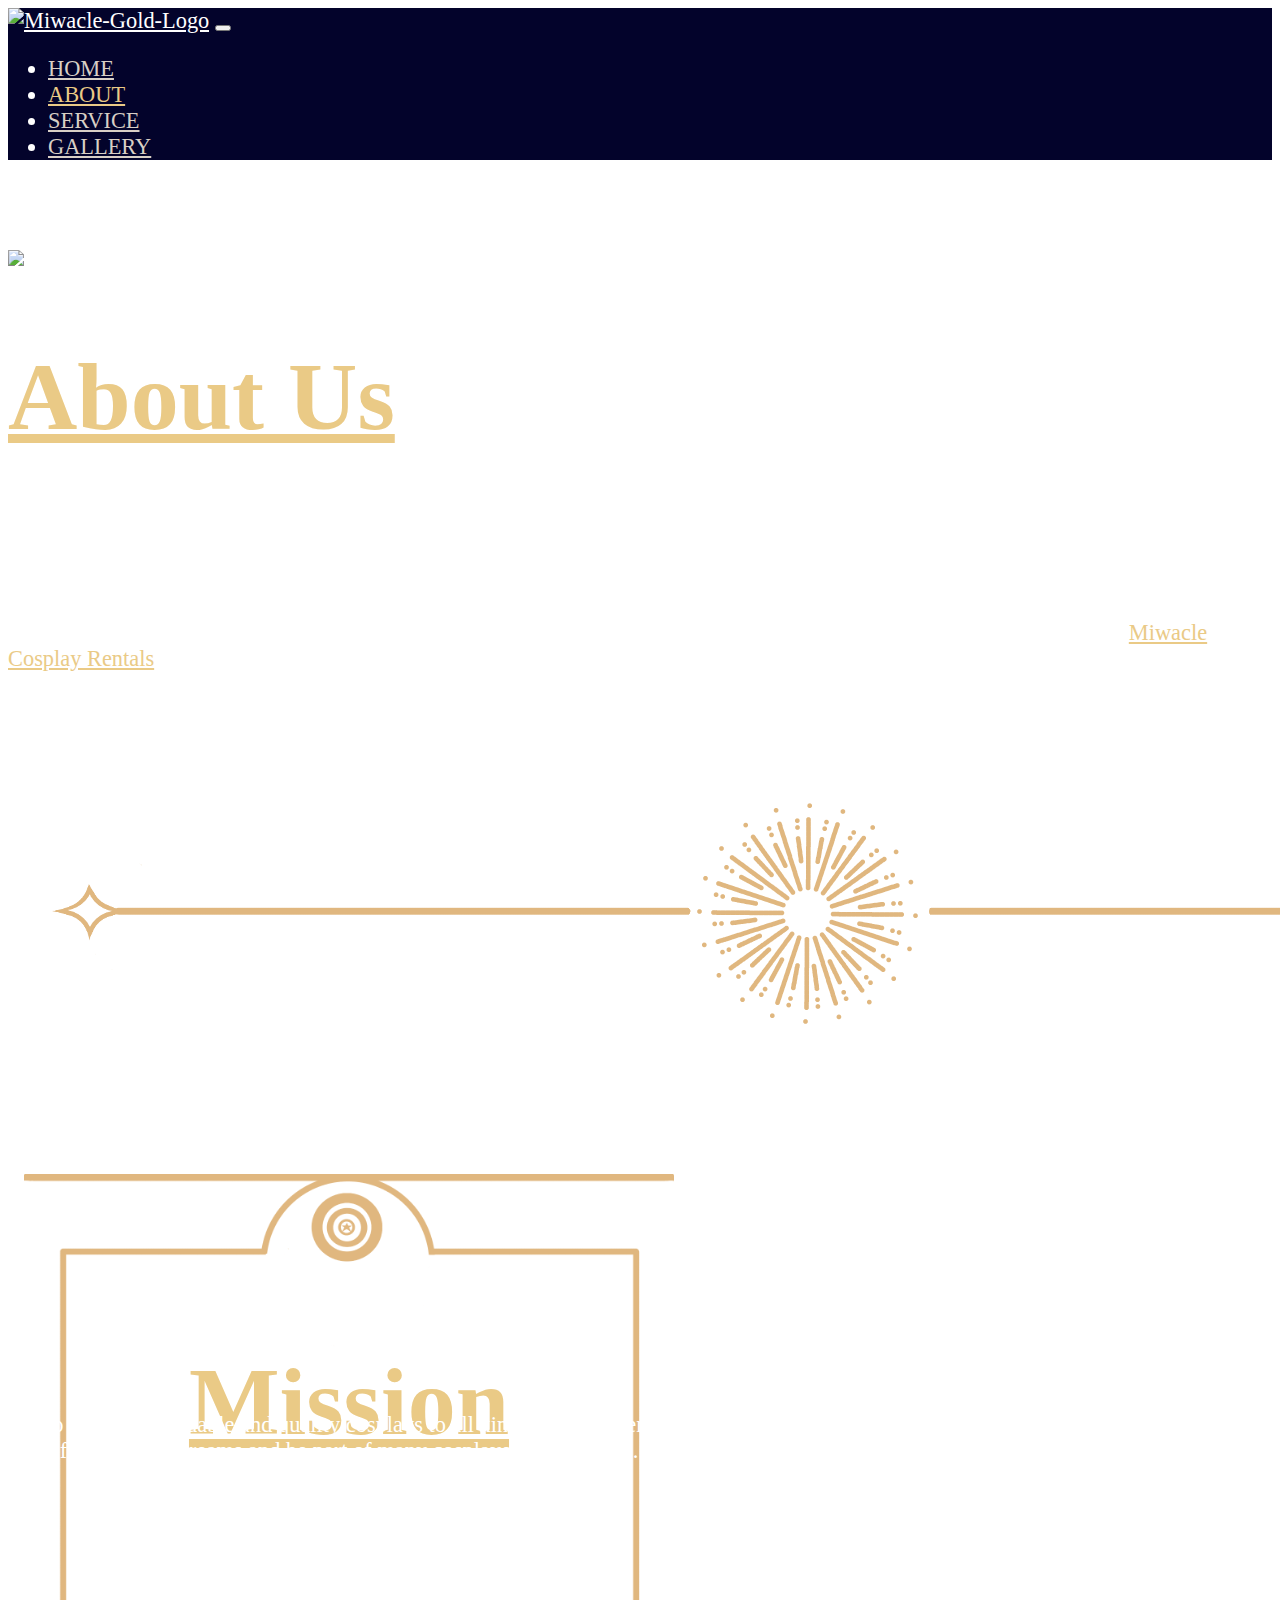
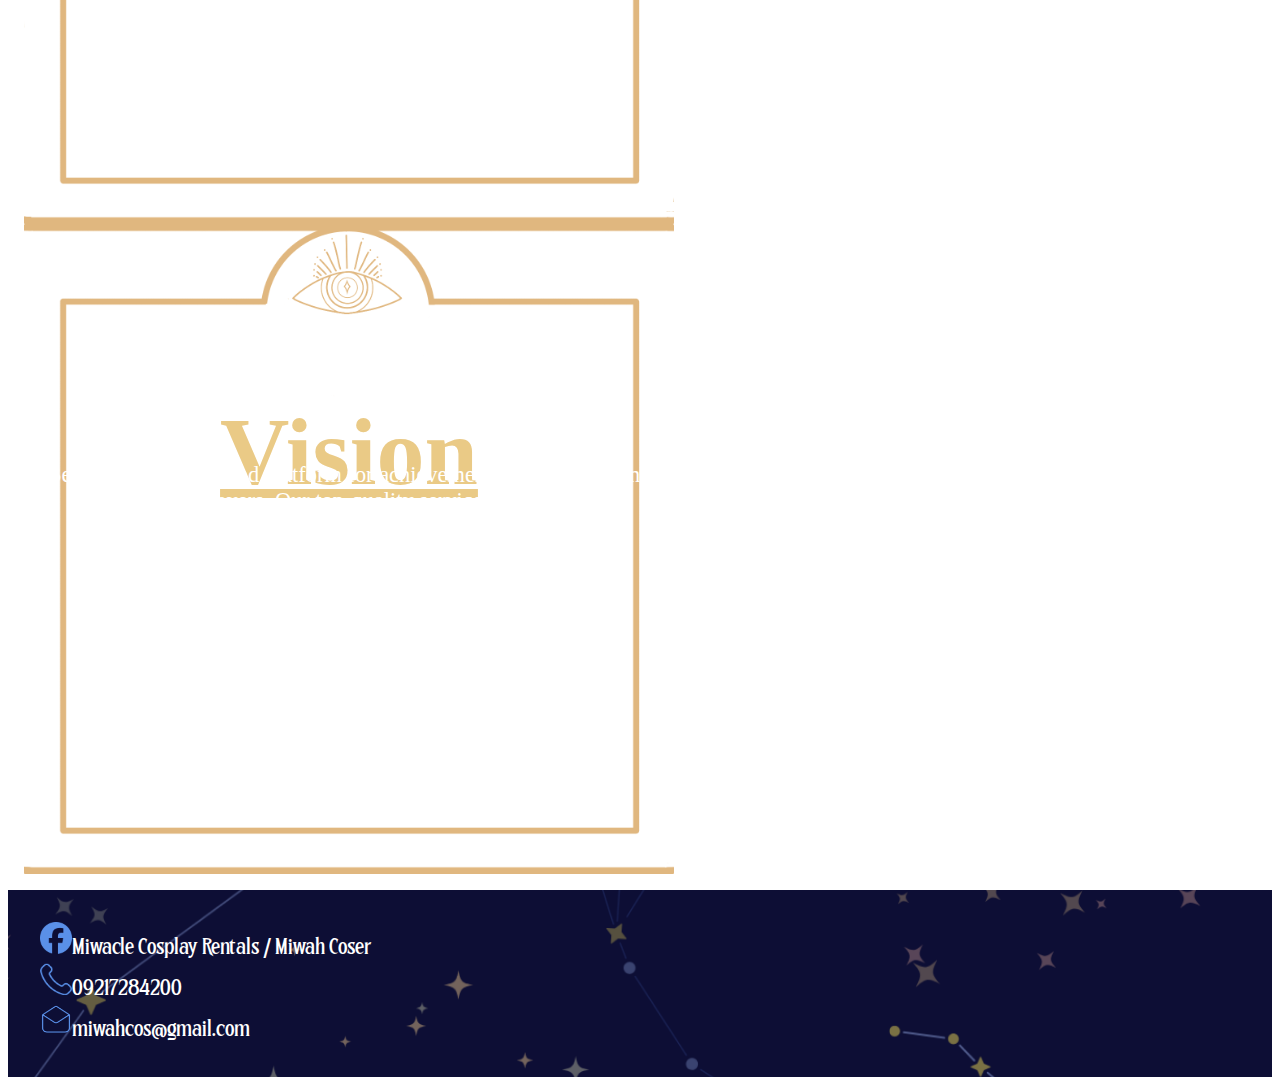
==== commit 28a8f06e: "a" ====
--- a/about.html
+++ b/about.html
@@ -48,10 +48,10 @@
         >
           <ul class="navbar-nav align-items-center">
             <li class="nav-item mx-4">
-              <a href="home.html" class="nav-link">HOME</a>
-            </li>
-            <li class="nav-item mx-4">
-              <a href="#" class="nav-link text-color-gold-yellow">ABOUT</a>
+              <a href="index.html" class="nav-link">HOME</a>
+            </li>
+            <li class="nav-item mx-4">
+              <a href="#" class="nav-link text-color-gold-yellow text-decoration-underline">ABOUT</a>
             </li>
             <li class="nav-item mx-4">
               <a href="services.html" class="nav-link">SERVICE</a>
@@ -108,11 +108,7 @@
       >
         <h1>Mission</h1>
         <p class="mx-auto w-75">
-          Where your Dream Cosplans Come True.
-          <br />
-          At Miwacle Cosplay Rentals, we provide celestial-quality rental
-          costumes at an affordable price. May our customers reach the stars and
-          burn bright like Sol.
+          To provide affordable and quality cosplays to all kinds of cosplayers, fulfilling the dreams and be part of many cosplayers' milestones.
         </p>
       </div>
       <div
@@ -121,9 +117,8 @@
       >
         <h1 class="mb-0">Vision</h1>
         <p class="mx-auto w-75">
-          Looking for affordable cosplays? We got you! Take a peek at our
-          Services and Gallery and search for your next dream cosplan at our
-          shop!
+          Be within the reach and platform for achievements, milestones, and dreams for cosplayers. Our top-quality service be the source of enjoyment
+          in the cosplay community.
         </p>
       </div>
     </div>
